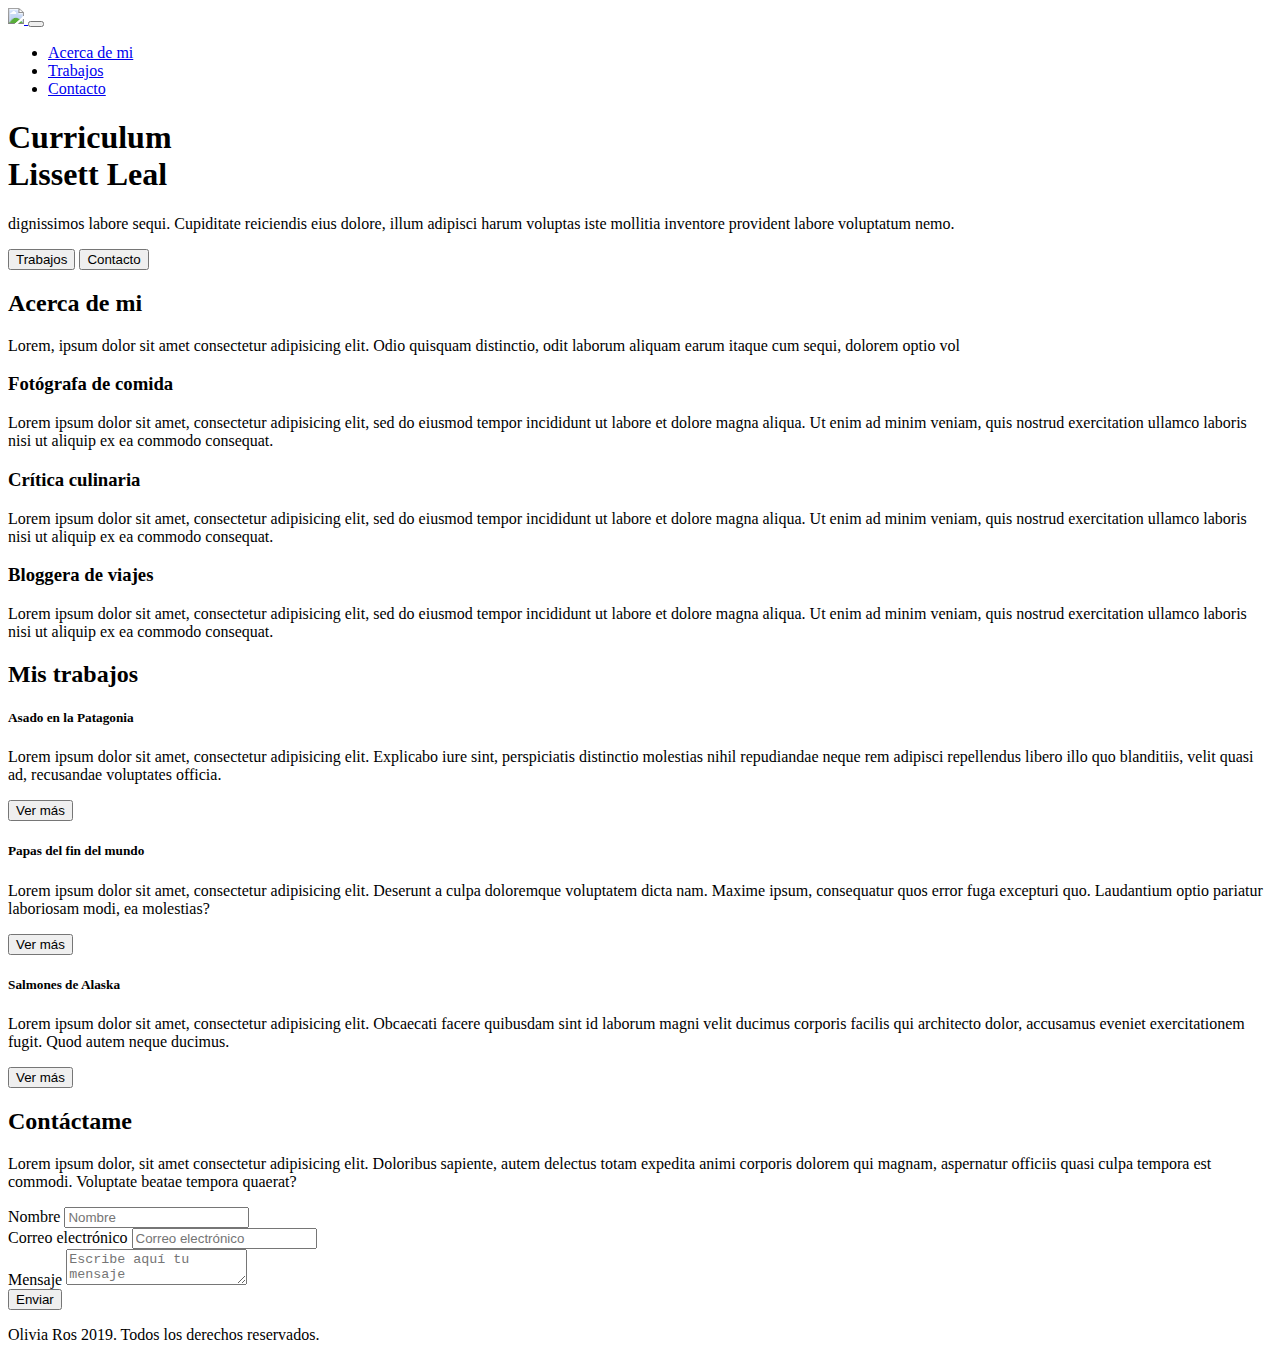
==== index.html @ 4aedad5a "Acortar Lorem" ====
<!DOCTYPE html>
<html lang="en">
  <head>
    <meta charset="UTF-8" />
    <meta http-equiv="X-UA-Compatible" content="IE=edge" />
    <meta name="viewport" content="width=device-width, initial-scale=1.0" />
    <link rel="preconnect" href="https://fonts.googleapis.com" />
    <link rel="preconnect" href="https://fonts.gstatic.com" crossorigin />
    <link
      href="https://fonts.googleapis.com/css2?family=Raleway:wght@400;700&display=swap"
      rel="stylesheet"
    />
    <link
      href="https://cdn.jsdelivr.net/npm/bootstrap@5.1.3/dist/css/bootstrap.min.css"
      rel="stylesheet"
      integrity="sha384-1BmE4kWBq78iYhFldvKuhfTAU6auU8tT94WrHftjDbrCEXSU1oBoqyl2QvZ6jIW3"
      crossorigin="anonymous"
    />
    <title>Lissett Leal</title>
    <link
      rel="stylesheet"
      href="https://cdnjs.cloudflare.com/ajax/libs/font-awesome/5.9.0/css/all.min.css"
      integrity="sha512-q3eWabyZPc1XTCmF+8/LuE1ozpg5xxn7iO89yfSOd5/oKvyqLngoNGsx8jq92Y8eXJ/IRxQbEC+FGSYxtk2oiw=="
      crossorigin="anonymous"
      referrerpolicy="no-referrer"
    />
    <link rel="stylesheet" href="assets/css/estilos.css" />
  </head>

  <body>
    <nav class="navbar navbar-expand-lg navbar-dark bg-dark fixed-top">
      <div class="container">
        <a class="navbar-brand" href="#">
          <img src="assets/img/logo.png" class="img-fluid" />
        </a>
        <button
          class="navbar-toggler"
          type="button"
          data-bs-toggle="collapse"
          aria-controls="navbarSupportedContent"
          aria-expanded="false"
          aria-label="Toggle navigation"
        >
          <span class="navbar-toggler-icon"></span>
        </button>
        <div class="collapse navbar-collapse" id="navbarSupportedContent">
          <ul class="navbar-nav ms-auto mb-2 mb-lg-0 fs-5">
            <li class="nav-item">
              <a class="nav-link" href="#">Acerca de mi</a>
            </li>
            <li class="nav-item">
              <a class="nav-link" href="#">Trabajos</a>
            </li>
            <li class="nav-item">
              <a class="nav-link" href="#">Contacto</a>
            </li>
          </ul>
        </div>
      </div>
    </nav>

    <header id="Hero-Section" class="text-light text-end py-5 mt-5">
      <div class="container">
        <div class="ms-auto col-12 col-md-7">
          <h1 class="display-1 fw-bold my-5">
            Curriculum <br />
            Lissett Leal
          </h1>
          <p class="my-5">
             dignissimos labore sequi. Cupiditate
            reiciendis eius dolore, illum adipisci harum voluptas iste mollitia
            inventore provident labore voluptatum nemo.
          </p>
          <div class="mb-5 pb-5">
            <button class="btn btn-lg btn-outline-info text-light me-4">
              Trabajos
            </button>
            <button class="btn btn-lg btn-info text-light">Contacto</button>
          </div>
        </div>
      </div>
    </header>

    <section id="Acerca-de-mi" class="container text-center my-5">
      <h2 class="display-3 fw-bold my-4">Acerca de mi</h2>

      <p class="my-4">
        Lorem, ipsum dolor sit amet consectetur adipisicing elit. Odio quisquam
        distinctio, odit laborum aliquam earum itaque cum sequi, dolorem optio
        vol
      </p>

      <div class="row">
        <div class="col-12 col-md-4">
          <i class="fas fa-camera fa-3x my-3"></i>
          <h3 class="my-3 fw-bold">Fotógrafa de comida</h3>
          <p class="my-3">
            Lorem ipsum dolor sit amet, consectetur adipisicing elit, sed do
            eiusmod tempor incididunt ut labore et dolore magna aliqua. Ut enim
            ad minim veniam, quis nostrud exercitation ullamco laboris nisi ut
            aliquip ex ea commodo consequat.
          </p>
        </div>
        <div class="col-12 col-md-4">
          <i class="fas fa-bullhorn fa-3x my-3"></i>
          <h3 class="my-3 fw-bold">Crítica culinaria</h3>
          <p class="my-3">
            Lorem ipsum dolor sit amet, consectetur adipisicing elit, sed do
            eiusmod tempor incididunt ut labore et dolore magna aliqua. Ut enim
            ad minim veniam, quis nostrud exercitation ullamco laboris nisi ut
            aliquip ex ea commodo consequat.
          </p>
        </div>
        <div class="col-12 col-md-4">
          <i class="far fa-map fa-3x my-3"></i>
          <h3 class="my-3 fw-bold">Bloggera de viajes</h3>
          <p class="my-3">
            Lorem ipsum dolor sit amet, consectetur adipisicing elit, sed do
            eiusmod tempor incididunt ut labore et dolore magna aliqua. Ut enim
            ad minim veniam, quis nostrud exercitation ullamco laboris nisi ut
            aliquip ex ea commodo consequat.
          </p>
        </div>
      </div>
    </section>

    <section id="Mis-trabajos" class="my-5 p-5 bg-info">
      <h2 class="display-4 fw-bold text-center text-light mb-3">
        Mis trabajos
      </h2>

      <div class="row">
        <div class="col-12 col-sm-4 py-2">
          <div class="card">
            <div
              class="image-top"
              style="background-image: url(assets/img/card-1.jpg)"
            ></div>
            <div class="card-body">
              <h5 class="card-title fw-bold">Asado en la Patagonia</h5>
              <p class="card-text">
                Lorem ipsum dolor sit amet, consectetur adipisicing elit.
                Explicabo iure sint, perspiciatis distinctio molestias nihil
                repudiandae neque rem adipisci repellendus libero illo quo
                blanditiis, velit quasi ad, recusandae voluptates officia.
              </p>
              <button type="button" class="btn btn-outline-info">
                Ver más
              </button>
            </div>
          </div>
        </div>
        <div class="col-12 col-sm-4 py-2">
          <div class="card">
            <div
              class="image-top"
              style="background-image: url(assets/img/card-2.jpg)"
            ></div>
            <div class="card-body">
              <h5 class="card-title fw-bold">Papas del fin del mundo</h5>
              <p class="card-text">
                Lorem ipsum dolor sit amet, consectetur adipisicing elit.
                Deserunt a culpa doloremque voluptatem dicta nam. Maxime ipsum,
                consequatur quos error fuga excepturi quo. Laudantium optio
                pariatur laboriosam modi, ea molestias?
              </p>
              <button type="button" class="btn btn-outline-info">
                Ver más
              </button>
            </div>
          </div>
        </div>
        <div class="col-12 col-sm-4 py-2">
          <div class="card">
            <div
              class="image-top"
              style="background-image: url(assets/img/card-3.jpg)"
            ></div>
            <div class="card-body">
              <h5 class="card-title fw-bold">Salmones de Alaska</h5>
              <p class="card-text">
                Lorem ipsum dolor sit amet, consectetur adipisicing elit.
                Obcaecati facere quibusdam sint id laborum magni velit ducimus
                corporis facilis qui architecto dolor, accusamus eveniet
                exercitationem fugit. Quod autem neque ducimus.
              </p>
              <button type="button" class="btn btn-outline-info">
                Ver más
              </button>
            </div>
          </div>
        </div>
      </div>
    </section>

    <section id="Contacto" class="container my-5">
      <h2 class="display-4 fw-bold text-center my-4">Contáctame</h2>

      <p class="text-center my-4 d-none d-md-block">
        Lorem ipsum dolor, sit amet consectetur adipisicing elit. Doloribus
        sapiente, autem delectus totam expedita animi corporis dolorem qui
        magnam, aspernatur officiis quasi culpa tempora est commodi. Voluptate
        beatae tempora quaerat?
      </p>

      <form>
        <div class="form-group mb-4">
          <label class="mb-2">Nombre</label>
          <input class="form-control" placeholder="Nombre" />
        </div>

        <div class="form-group mb-4">
          <label class="mb-2">Correo electrónico</label>
          <input class="form-control" placeholder="Correo electrónico" />
        </div>

        <div class="form-group">
          <label class="mb-2">Mensaje</label>
          <textarea
            class="form-control"
            placeholder="Escribe aquí tu mensaje"
          ></textarea>
        </div>

        <div class="my-3 text-end">
          <button class="btn btn-info text-light">Enviar</button>
        </div>
      </form>
    </section>

    <footer class="bg-dark text-center text-light p-4">
      <p class="mb-0">Olivia Ros 2019. Todos los derechos reservados.</p>
    </footer>

    <script
      src="https://cdn.jsdelivr.net/npm/bootstrap@5.1.3/dist/js/bootstrap.bundle.min.js"
      integrity="sha384-ka7Sk0Gln4gmtz2MlQnikT1wXgYsOg+OMhuP+IlRH9sENBO0LRn5q+8nbTov4+1p"
      crossorigin="anonymous"
    ></script>
  </body>
</html>
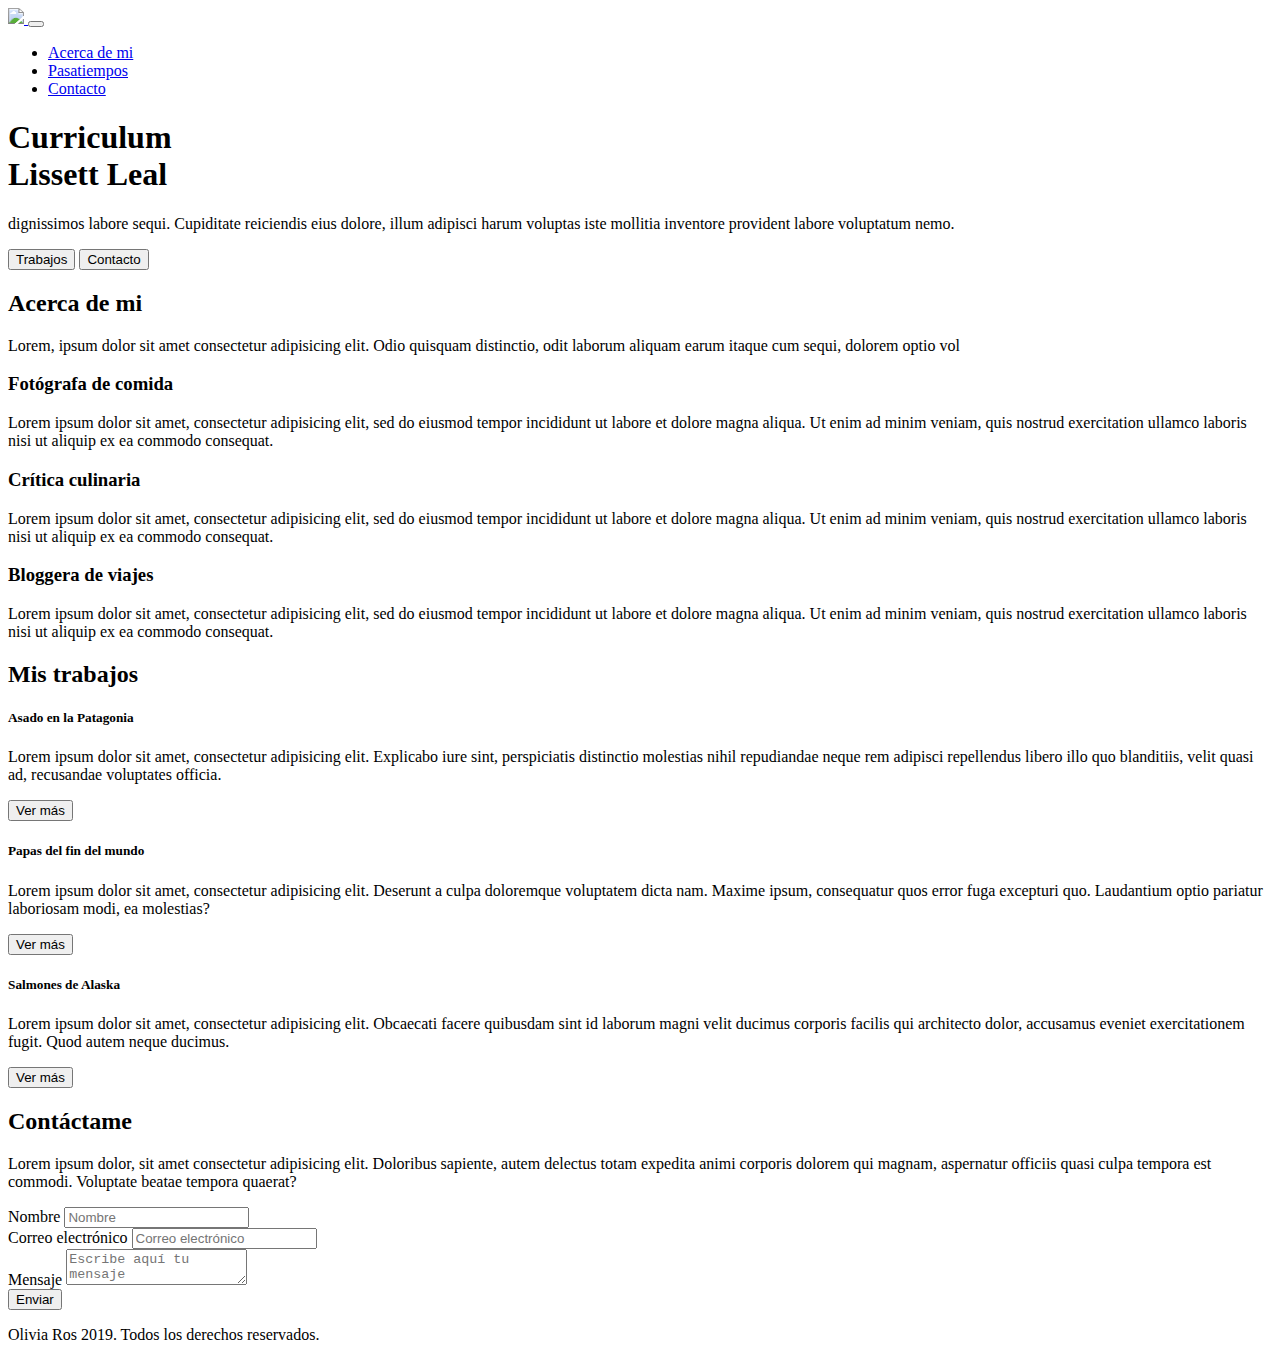
==== commit baeced31: "Modificando el navbar" ====
--- a/index.html
+++ b/index.html
@@ -28,10 +28,10 @@
   </head>
 
   <body>
-    <nav class="navbar navbar-expand-lg navbar-dark bg-dark fixed-top">
+    <nav class="navbar navbar-expand-lg navbar-dark bg-primary fixed-top">
       <div class="container">
         <a class="navbar-brand" href="#">
-          <img src="assets/img/logo.png" class="img-fluid" />
+          <img src="assets/img/Web Development Logo.png" class="img-fluid" />
         </a>
         <button
           class="navbar-toggler"
@@ -49,7 +49,7 @@
               <a class="nav-link" href="#">Acerca de mi</a>
             </li>
             <li class="nav-item">
-              <a class="nav-link" href="#">Trabajos</a>
+              <a class="nav-link" href="#">Pasatiempos</a>
             </li>
             <li class="nav-item">
               <a class="nav-link" href="#">Contacto</a>
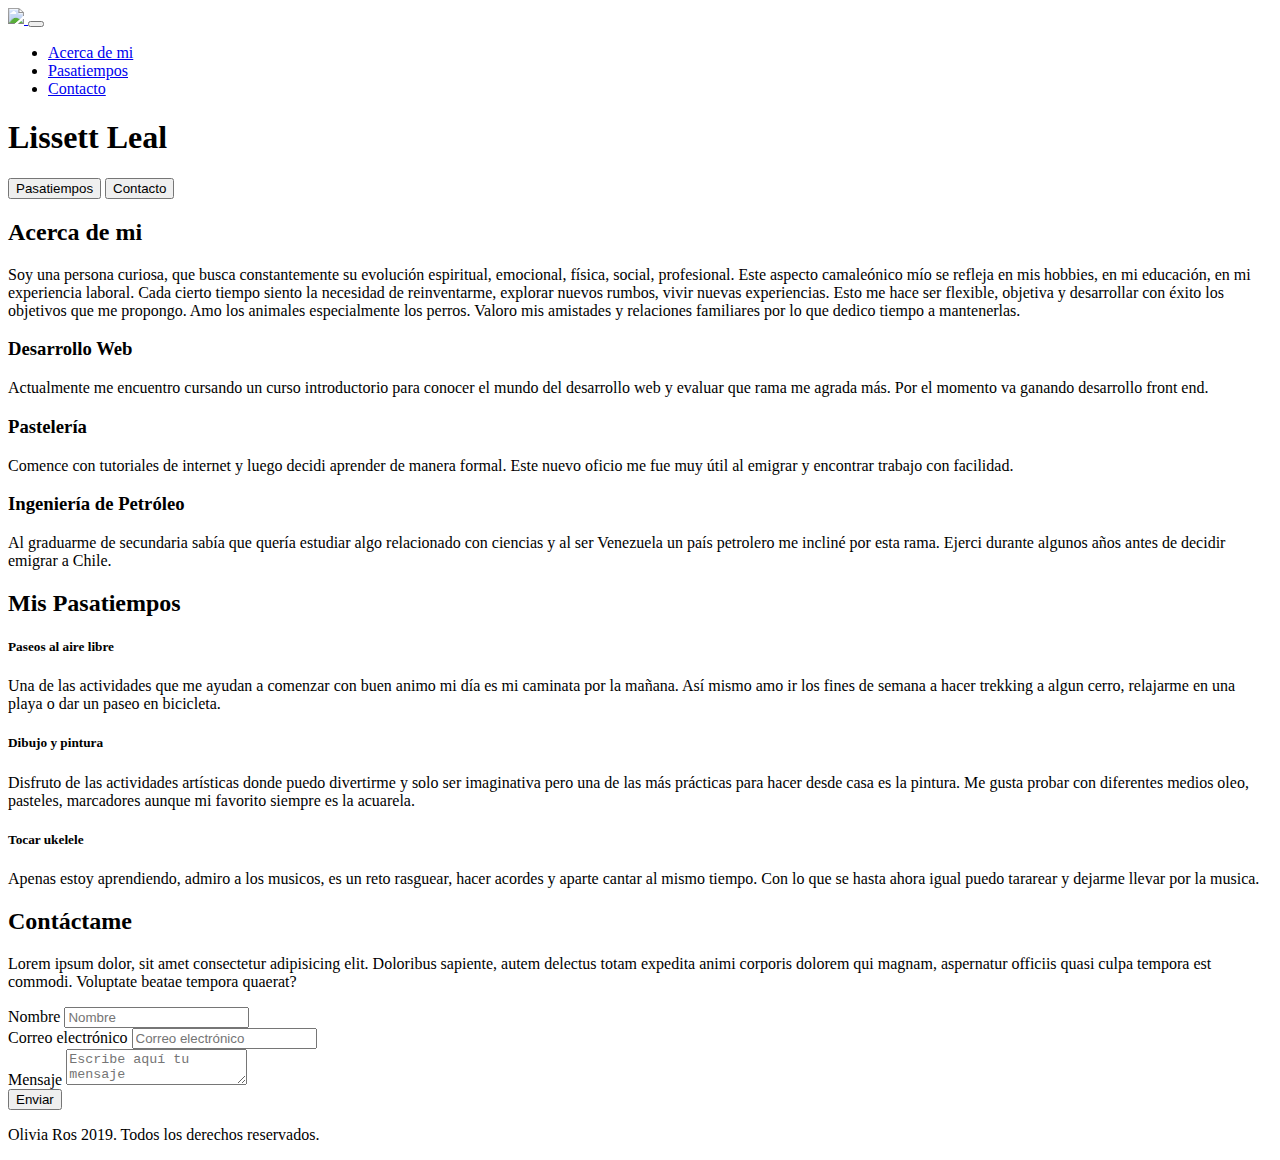
==== commit ea461197: "Cambiando seccion acerca de mi incluye subtitulos introduccion resumen e iconos" ====
--- a/index.html
+++ b/index.html
@@ -19,8 +19,8 @@
     <title>Lissett Leal</title>
     <link
       rel="stylesheet"
-      href="https://cdnjs.cloudflare.com/ajax/libs/font-awesome/5.9.0/css/all.min.css"
-      integrity="sha512-q3eWabyZPc1XTCmF+8/LuE1ozpg5xxn7iO89yfSOd5/oKvyqLngoNGsx8jq92Y8eXJ/IRxQbEC+FGSYxtk2oiw=="
+      href="https://cdnjs.cloudflare.com/ajax/libs/font-awesome/6.2.1/css/all.min.css"
+      integrity="sha512-MV7K8+y+gLIBoVD59lQIYicR65iaqukzvf/nwasF0nqhPay5w/9lJmVM2hMDcnK1OnMGCdVK+iQrJ7lzPJQd1w=="
       crossorigin="anonymous"
       referrerpolicy="no-referrer"
     />
@@ -62,20 +62,13 @@
     <header id="Hero-Section" class="text-light text-end py-5 mt-5">
       <div class="container">
         <div class="ms-auto col-12 col-md-7">
-          <h1 class="display-1 fw-bold my-5">
-            Curriculum <br />
-            Lissett Leal
-          </h1>
-          <p class="my-5">
-             dignissimos labore sequi. Cupiditate
-            reiciendis eius dolore, illum adipisci harum voluptas iste mollitia
-            inventore provident labore voluptatum nemo.
-          </p>
+          <h1 class="display-1 fw-bold my-5">Lissett Leal</h1>
+          <p class="my-5"></p>
           <div class="mb-5 pb-5">
-            <button class="btn btn-lg btn-outline-info text-light me-4">
-              Trabajos
+            <button class="btn btn-lg btn-outline-primary text-light me-4">
+              Pasatiempos
             </button>
-            <button class="btn btn-lg btn-info text-light">Contacto</button>
+            <button class="btn btn-lg btn-primary text-light">Contacto</button>
           </div>
         </div>
       </div>
@@ -85,40 +78,44 @@
       <h2 class="display-3 fw-bold my-4">Acerca de mi</h2>
 
       <p class="my-4">
-        Lorem, ipsum dolor sit amet consectetur adipisicing elit. Odio quisquam
-        distinctio, odit laborum aliquam earum itaque cum sequi, dolorem optio
-        vol
+        Soy una persona curiosa, que busca constantemente su evolución
+        espiritual, emocional, física, social, profesional. Este aspecto
+        camaleónico mío se refleja en mis hobbies, en mi educación, en mi
+        experiencia laboral. Cada cierto tiempo siento la necesidad de
+        reinventarme, explorar nuevos rumbos, vivir nuevas experiencias. Esto me
+        hace ser flexible, objetiva y desarrollar con éxito los objetivos que me
+        propongo. Amo los animales especialmente los perros. Valoro mis
+        amistades y relaciones familiares por lo que dedico tiempo a
+        mantenerlas.
       </p>
 
       <div class="row">
         <div class="col-12 col-md-4">
-          <i class="fas fa-camera fa-3x my-3"></i>
-          <h3 class="my-3 fw-bold">Fotógrafa de comida</h3>
+          <i class="fa-solid fa-code"></i>
+          <h3 class="my-3 fw-bold">Desarrollo Web</h3>
           <p class="my-3">
-            Lorem ipsum dolor sit amet, consectetur adipisicing elit, sed do
-            eiusmod tempor incididunt ut labore et dolore magna aliqua. Ut enim
-            ad minim veniam, quis nostrud exercitation ullamco laboris nisi ut
-            aliquip ex ea commodo consequat.
+            Actualmente me encuentro cursando un curso introductorio para
+            conocer el mundo del desarrollo web y evaluar que rama me agrada
+            más. Por el momento va ganando desarrollo front end.
           </p>
         </div>
         <div class="col-12 col-md-4">
-          <i class="fas fa-bullhorn fa-3x my-3"></i>
-          <h3 class="my-3 fw-bold">Crítica culinaria</h3>
+          <i class="fa-solid fa-cake-candles"></i>          
+          <h3 class="my-3 fw-bold">Pastelería</h3>
           <p class="my-3">
-            Lorem ipsum dolor sit amet, consectetur adipisicing elit, sed do
-            eiusmod tempor incididunt ut labore et dolore magna aliqua. Ut enim
-            ad minim veniam, quis nostrud exercitation ullamco laboris nisi ut
-            aliquip ex ea commodo consequat.
+            Comence con tutoriales de internet y luego decidi aprender de manera
+            formal. Este nuevo oficio me fue muy útil al emigrar y encontrar
+            trabajo con facilidad.
           </p>
         </div>
         <div class="col-12 col-md-4">
-          <i class="far fa-map fa-3x my-3"></i>
-          <h3 class="my-3 fw-bold">Bloggera de viajes</h3>
+          <i class="fa-solid fa-oil-well"></i>
+          <h3 class="my-3 fw-bold">Ingeniería de Petróleo</h3>
           <p class="my-3">
-            Lorem ipsum dolor sit amet, consectetur adipisicing elit, sed do
-            eiusmod tempor incididunt ut labore et dolore magna aliqua. Ut enim
-            ad minim veniam, quis nostrud exercitation ullamco laboris nisi ut
-            aliquip ex ea commodo consequat.
+            Al graduarme de secundaria sabía que quería estudiar algo
+            relacionado con ciencias y al ser Venezuela un país petrolero me
+            incliné por esta rama. Ejerci durante algunos años antes de decidir
+            emigrar a Chile.
           </p>
         </div>
       </div>
@@ -126,7 +123,7 @@
 
     <section id="Mis-trabajos" class="my-5 p-5 bg-info">
       <h2 class="display-4 fw-bold text-center text-light mb-3">
-        Mis trabajos
+        Mis Pasatiempos
       </h2>
 
       <div class="row">
@@ -134,19 +131,16 @@
           <div class="card">
             <div
               class="image-top"
-              style="background-image: url(assets/img/card-1.jpg)"
+              style="background-image: url(/assets/img/bicicleta.jpg)"
             ></div>
             <div class="card-body">
-              <h5 class="card-title fw-bold">Asado en la Patagonia</h5>
+              <h5 class="card-title fw-bold">Paseos al aire libre</h5>
               <p class="card-text">
-                Lorem ipsum dolor sit amet, consectetur adipisicing elit.
-                Explicabo iure sint, perspiciatis distinctio molestias nihil
-                repudiandae neque rem adipisci repellendus libero illo quo
-                blanditiis, velit quasi ad, recusandae voluptates officia.
+                Una de las actividades que me ayudan a comenzar con buen animo
+                mi día es mi caminata por la mañana. Así mismo amo ir los fines
+                de semana a hacer trekking a algun cerro, relajarme en una playa
+                o dar un paseo en bicicleta.
               </p>
-              <button type="button" class="btn btn-outline-info">
-                Ver más
-              </button>
             </div>
           </div>
         </div>
@@ -154,19 +148,17 @@
           <div class="card">
             <div
               class="image-top"
-              style="background-image: url(assets/img/card-2.jpg)"
+              style="background-image: url(/assets/img/Dibujo.jpeg)"
             ></div>
             <div class="card-body">
-              <h5 class="card-title fw-bold">Papas del fin del mundo</h5>
+              <h5 class="card-title fw-bold">Dibujo y pintura</h5>
               <p class="card-text">
-                Lorem ipsum dolor sit amet, consectetur adipisicing elit.
-                Deserunt a culpa doloremque voluptatem dicta nam. Maxime ipsum,
-                consequatur quos error fuga excepturi quo. Laudantium optio
-                pariatur laboriosam modi, ea molestias?
+                Disfruto de las actividades artísticas donde puedo divertirme y
+                solo ser imaginativa pero una de las más prácticas para hacer
+                desde casa es la pintura. Me gusta probar con diferentes medios
+                oleo, pasteles, marcadores aunque mi favorito siempre es la
+                acuarela.
               </p>
-              <button type="button" class="btn btn-outline-info">
-                Ver más
-              </button>
             </div>
           </div>
         </div>
@@ -174,19 +166,16 @@
           <div class="card">
             <div
               class="image-top"
-              style="background-image: url(assets/img/card-3.jpg)"
+              style="background-image: url(/assets/img/Ukelele.jpg)"
             ></div>
             <div class="card-body">
-              <h5 class="card-title fw-bold">Salmones de Alaska</h5>
+              <h5 class="card-title fw-bold">Tocar ukelele</h5>
               <p class="card-text">
-                Lorem ipsum dolor sit amet, consectetur adipisicing elit.
-                Obcaecati facere quibusdam sint id laborum magni velit ducimus
-                corporis facilis qui architecto dolor, accusamus eveniet
-                exercitationem fugit. Quod autem neque ducimus.
+                Apenas estoy aprendiendo, admiro a los musicos, es un reto
+                rasguear, hacer acordes y aparte cantar al mismo tiempo. Con lo
+                que se hasta ahora igual puedo tararear y dejarme llevar por la
+                musica.
               </p>
-              <button type="button" class="btn btn-outline-info">
-                Ver más
-              </button>
             </div>
           </div>
         </div>
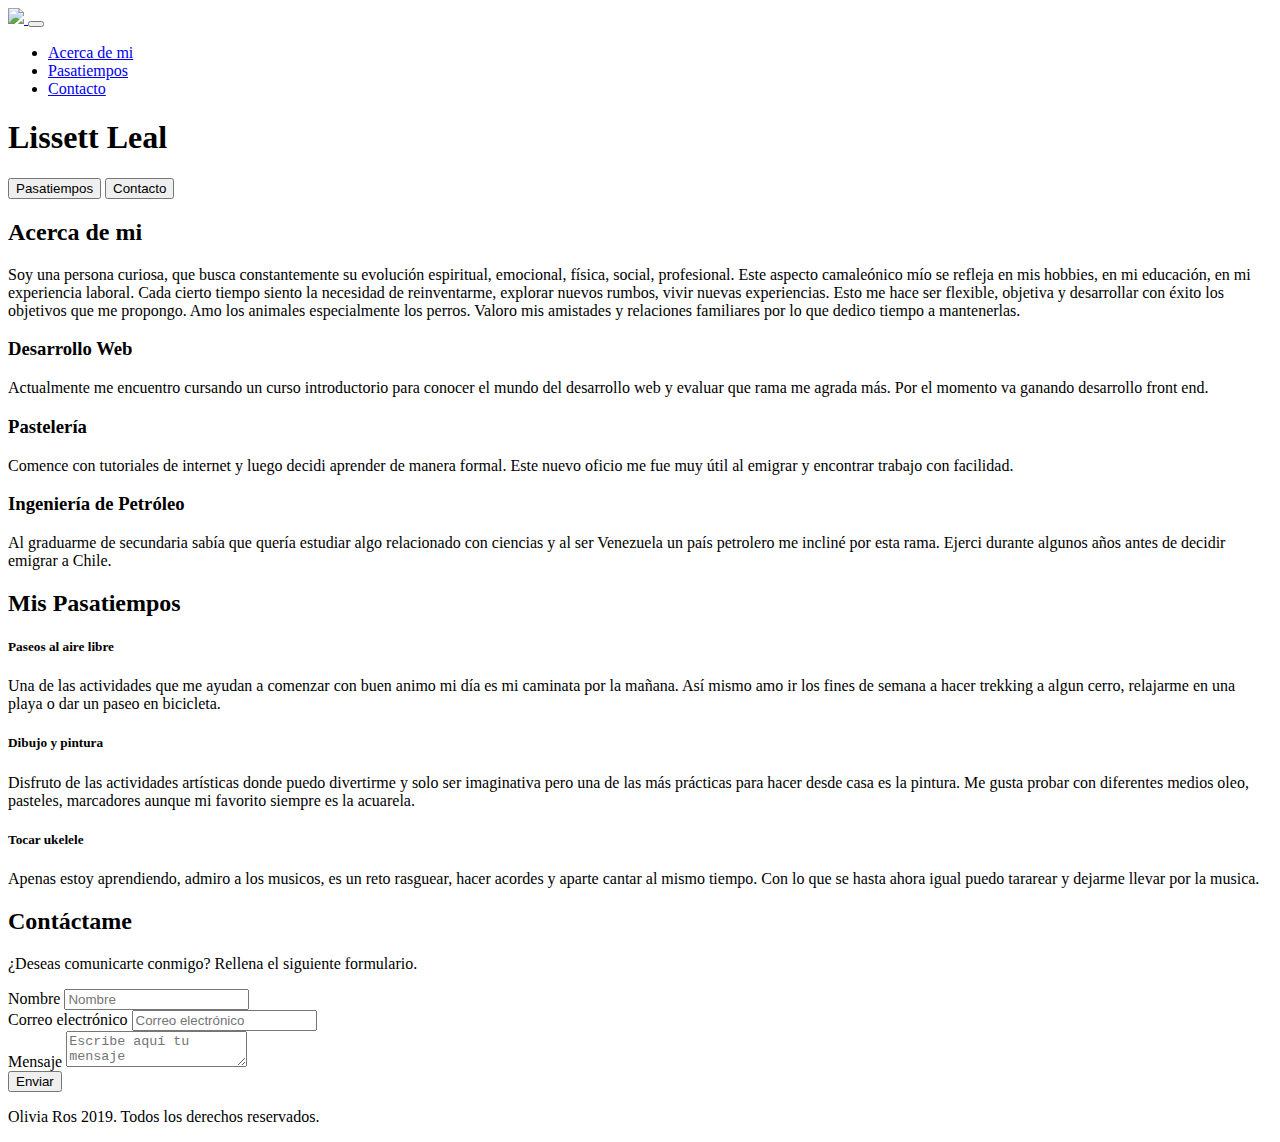
==== commit 865bc53a: "Modificando seccion contacto" ====
--- a/index.html
+++ b/index.html
@@ -186,10 +186,7 @@
       <h2 class="display-4 fw-bold text-center my-4">Contáctame</h2>
 
       <p class="text-center my-4 d-none d-md-block">
-        Lorem ipsum dolor, sit amet consectetur adipisicing elit. Doloribus
-        sapiente, autem delectus totam expedita animi corporis dolorem qui
-        magnam, aspernatur officiis quasi culpa tempora est commodi. Voluptate
-        beatae tempora quaerat?
+        ¿Deseas comunicarte conmigo? Rellena el siguiente formulario.
       </p>
 
       <form>
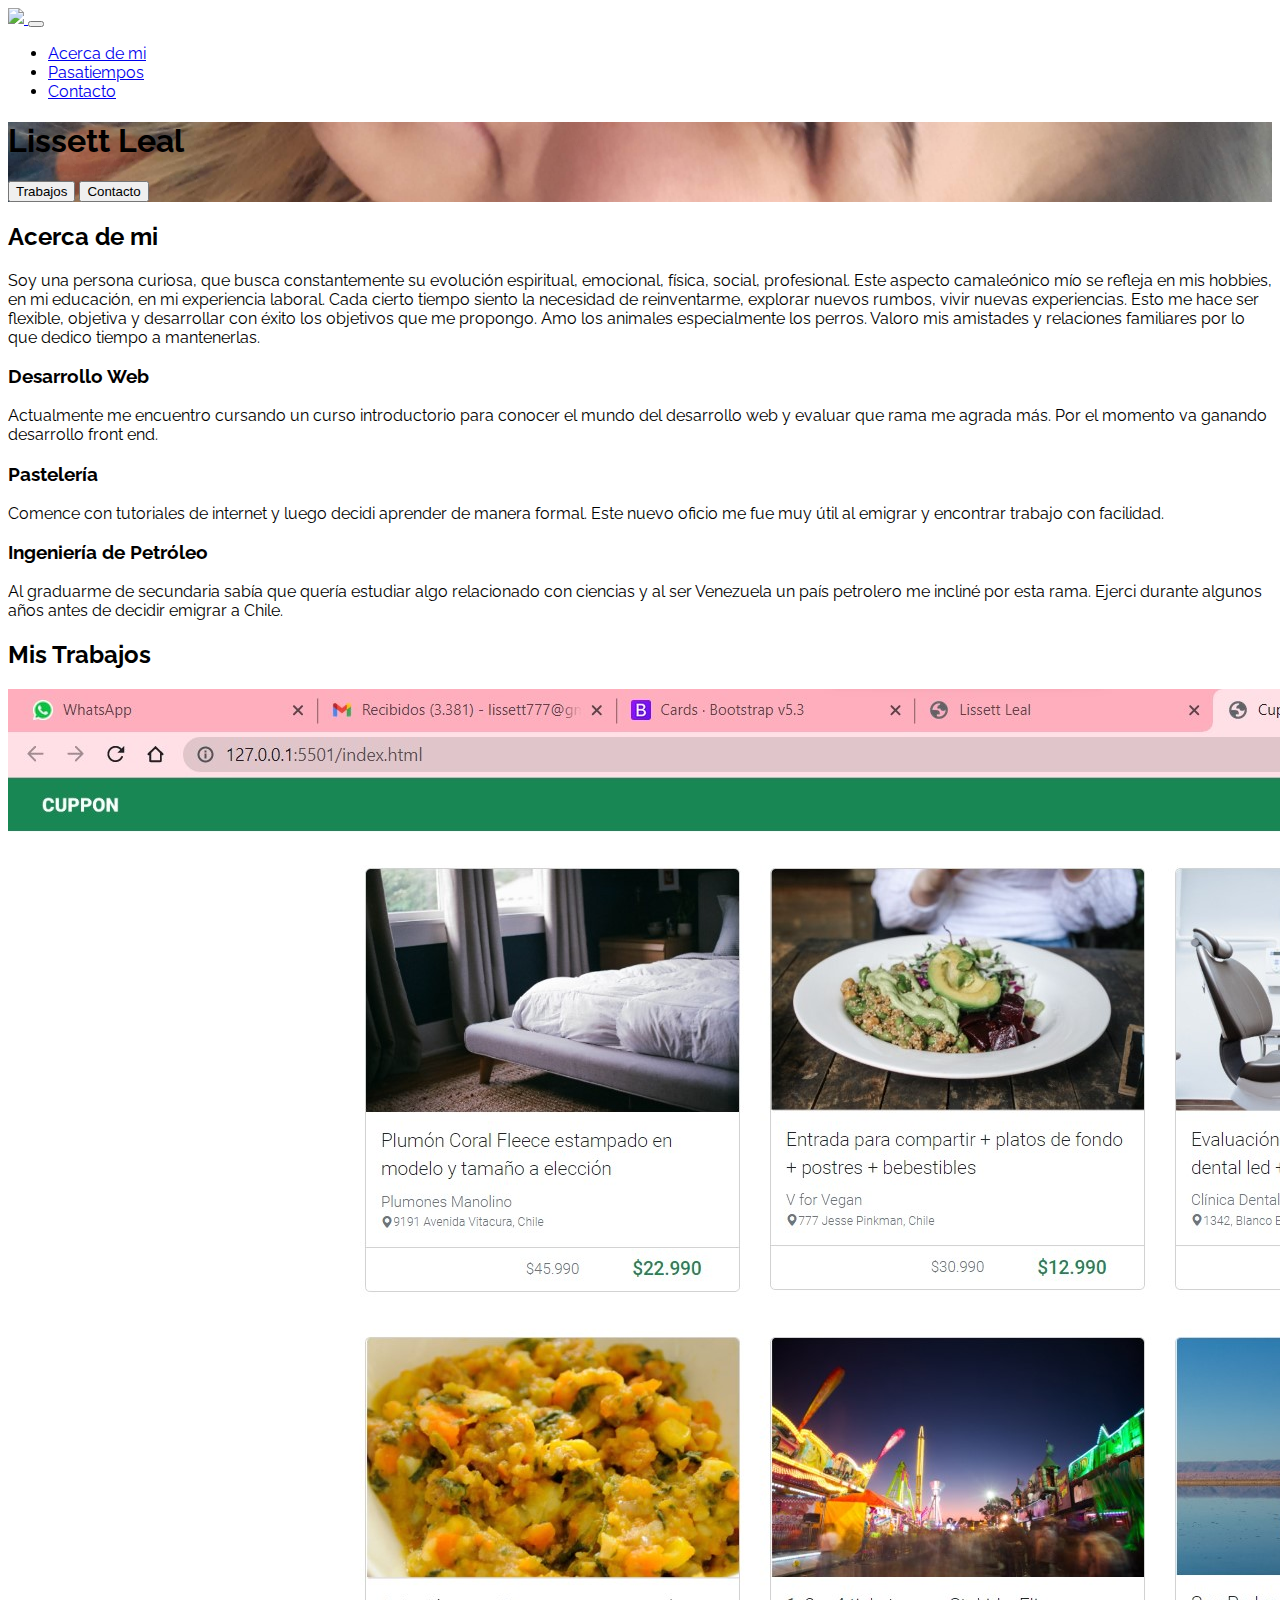
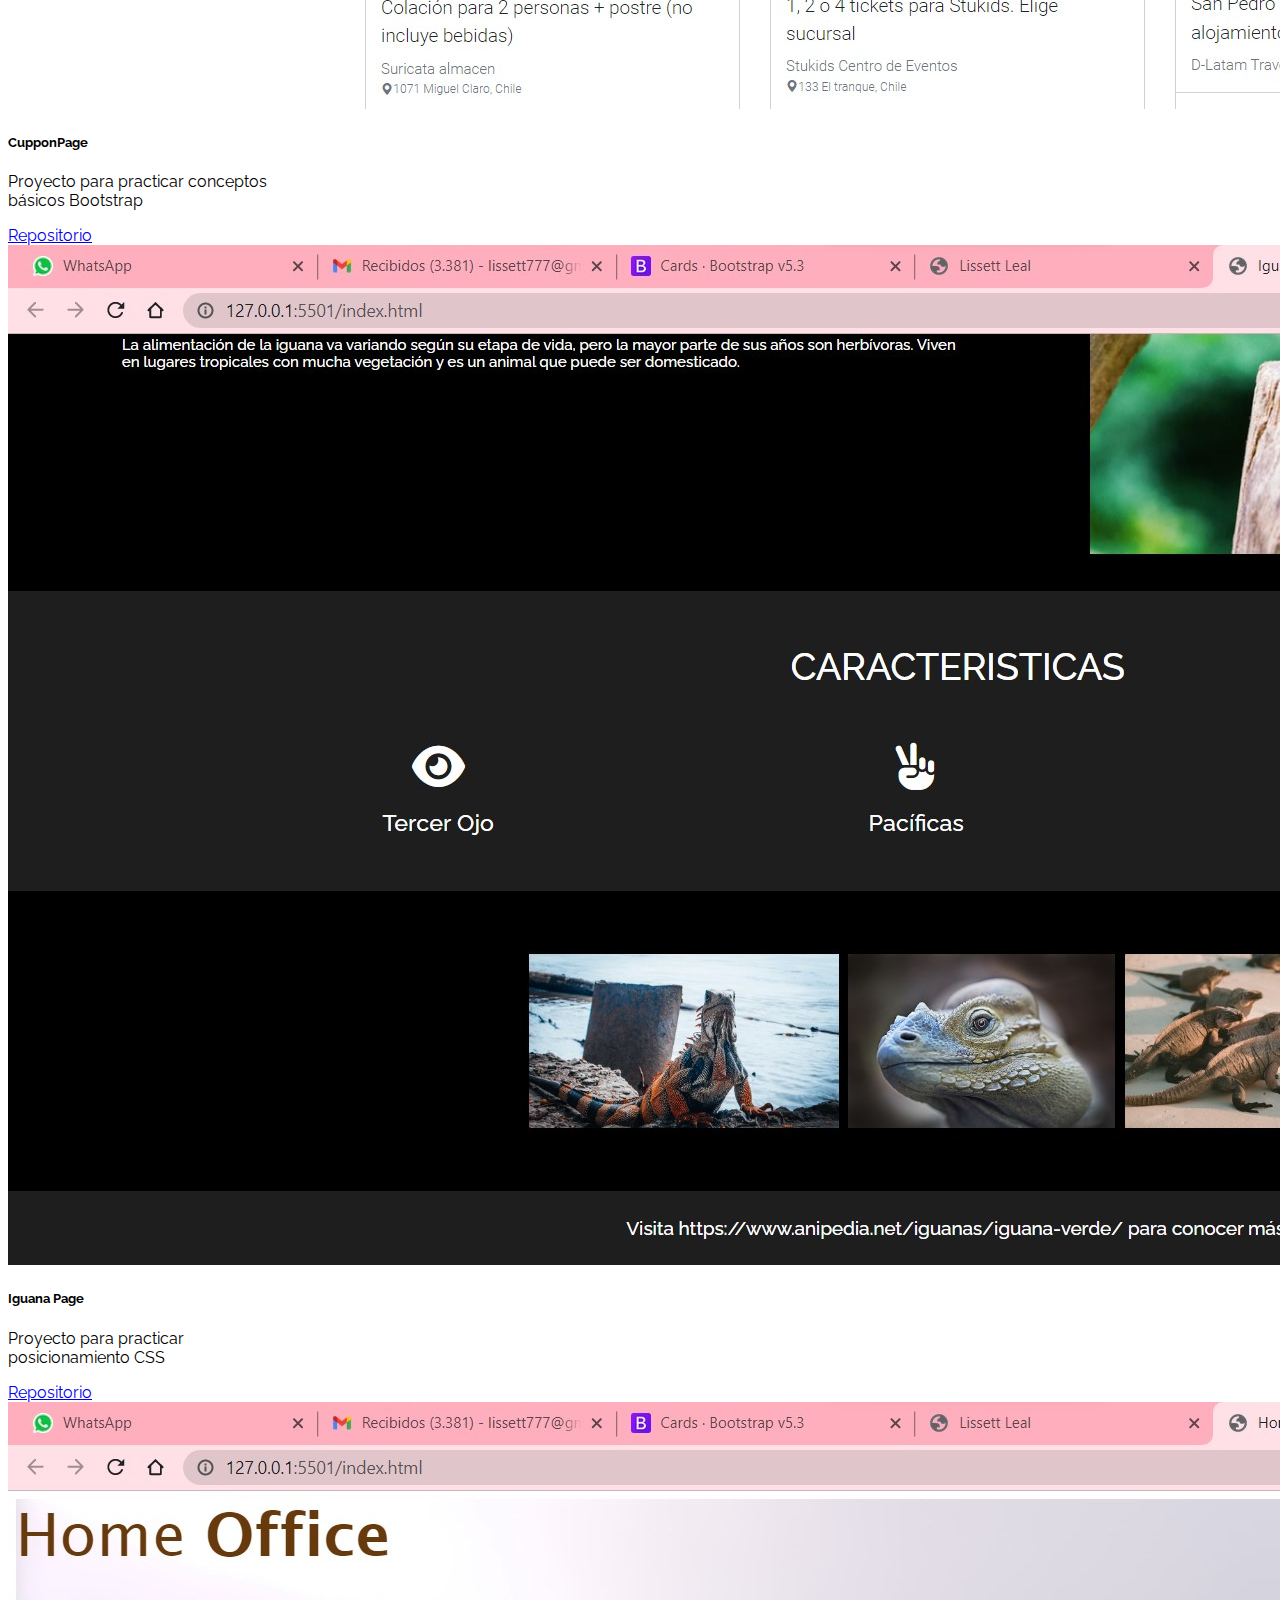
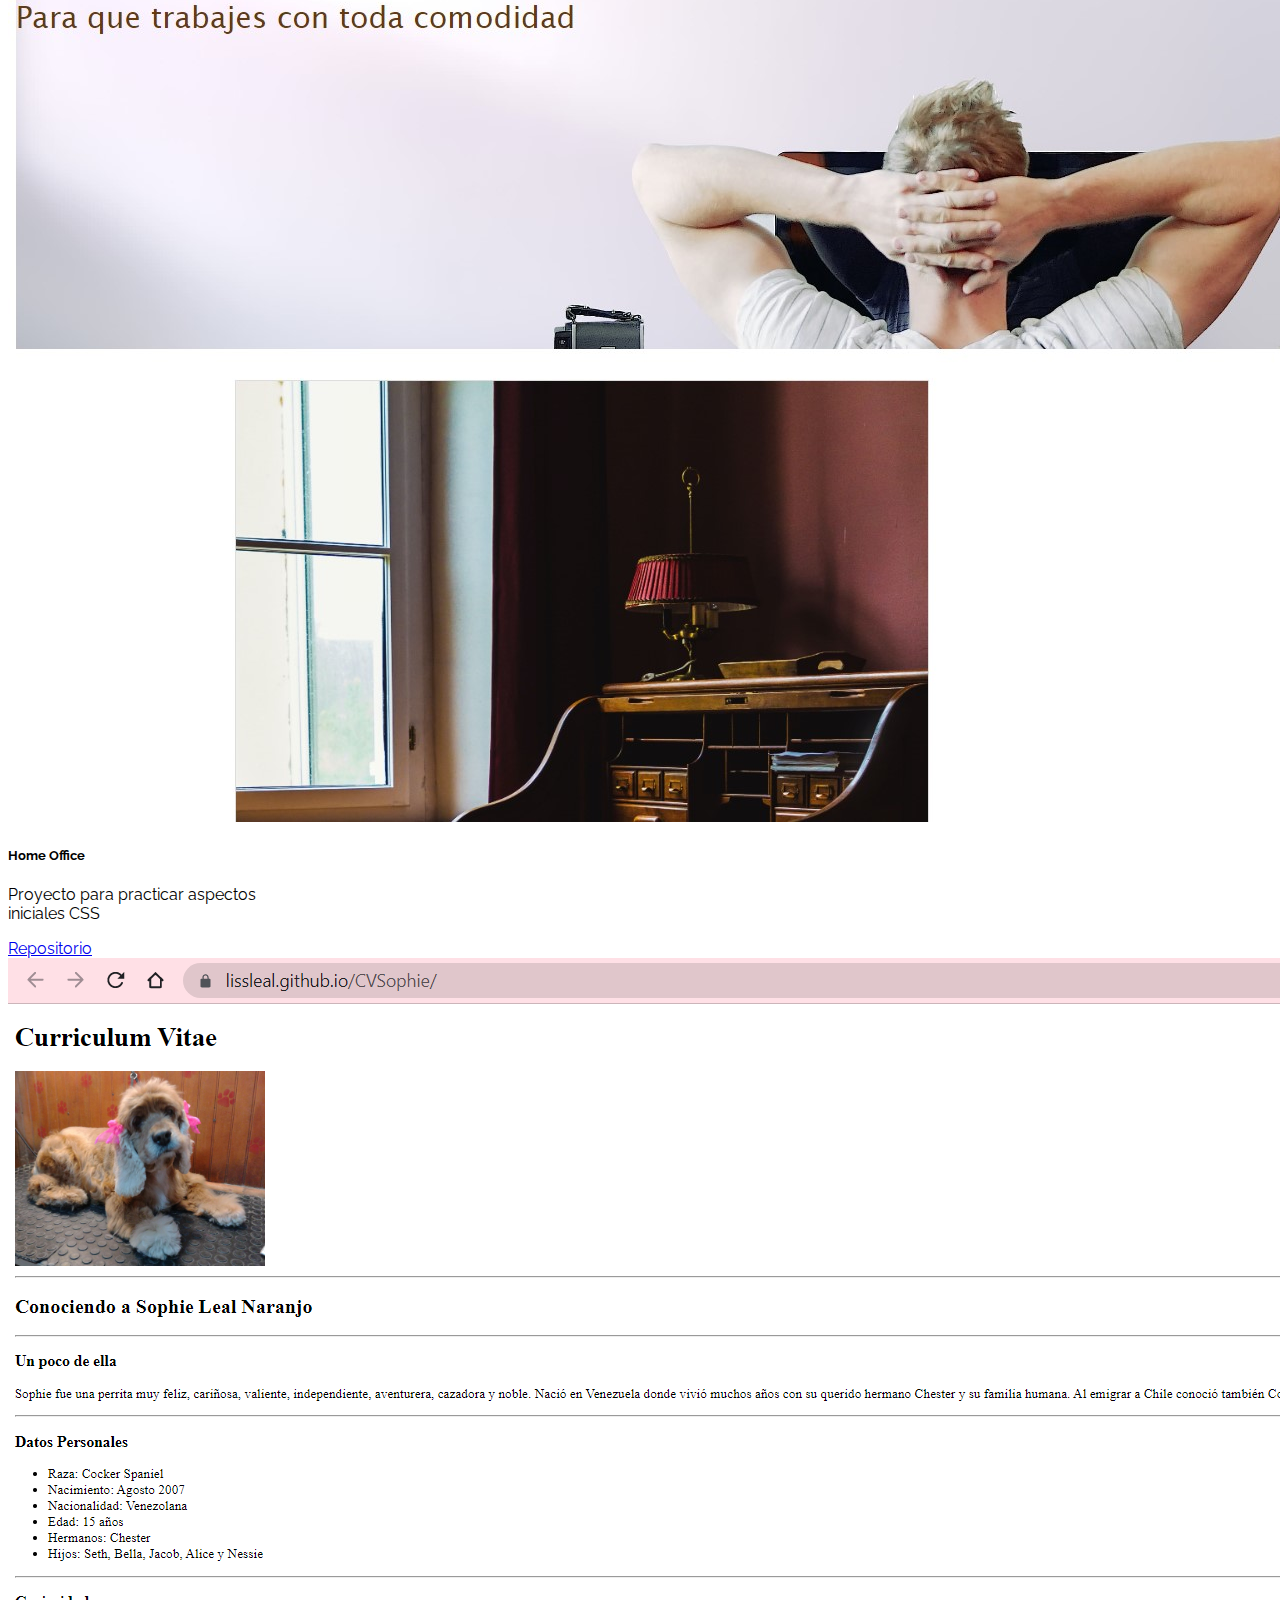
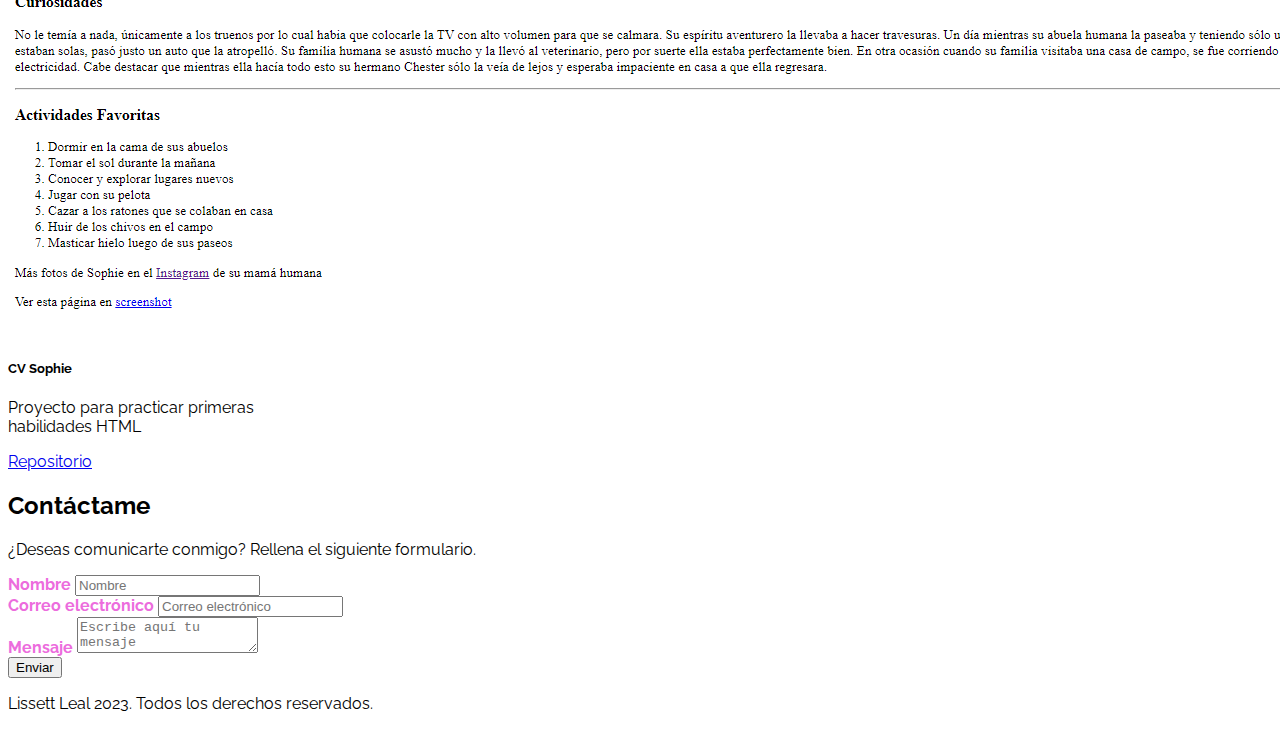
==== commit 01b87e47: "agregue imagenes de proyectos, actualice seccion trabajos, cambie foto portada" ====
--- a/index.html
+++ b/index.html
@@ -66,7 +66,7 @@
           <p class="my-5"></p>
           <div class="mb-5 pb-5">
             <button class="btn btn-lg btn-outline-primary text-light me-4">
-              Pasatiempos
+              Trabajos
             </button>
             <button class="btn btn-lg btn-primary text-light">Contacto</button>
           </div>
@@ -123,65 +123,55 @@
 
     <section id="Mis-trabajos" class="my-5 p-5 bg-info">
       <h2 class="display-4 fw-bold text-center text-light mb-3">
-        Mis Pasatiempos
+        Mis Trabajos
       </h2>
 
       <div class="row">
-        <div class="col-12 col-sm-4 py-2">
-          <div class="card">
-            <div
-              class="image-top"
-              style="background-image: url(/assets/img/bicicleta.jpg)"
-            ></div>
-            <div class="card-body">
-              <h5 class="card-title fw-bold">Paseos al aire libre</h5>
-              <p class="card-text">
-                Una de las actividades que me ayudan a comenzar con buen animo
-                mi día es mi caminata por la mañana. Así mismo amo ir los fines
-                de semana a hacer trekking a algun cerro, relajarme en una playa
-                o dar un paseo en bicicleta.
-              </p>
-            </div>
-          </div>
-        </div>
-        <div class="col-12 col-sm-4 py-2">
-          <div class="card">
-            <div
-              class="image-top"
-              style="background-image: url(/assets/img/Dibujo.jpeg)"
-            ></div>
-            <div class="card-body">
-              <h5 class="card-title fw-bold">Dibujo y pintura</h5>
-              <p class="card-text">
-                Disfruto de las actividades artísticas donde puedo divertirme y
-                solo ser imaginativa pero una de las más prácticas para hacer
-                desde casa es la pintura. Me gusta probar con diferentes medios
-                oleo, pasteles, marcadores aunque mi favorito siempre es la
-                acuarela.
-              </p>
-            </div>
-          </div>
-        </div>
-        <div class="col-12 col-sm-4 py-2">
-          <div class="card">
-            <div
-              class="image-top"
-              style="background-image: url(/assets/img/Ukelele.jpg)"
-            ></div>
-            <div class="card-body">
-              <h5 class="card-title fw-bold">Tocar ukelele</h5>
-              <p class="card-text">
-                Apenas estoy aprendiendo, admiro a los musicos, es un reto
-                rasguear, hacer acordes y aparte cantar al mismo tiempo. Con lo
-                que se hasta ahora igual puedo tararear y dejarme llevar por la
-                musica.
-              </p>
+        <div class="col-lg-3 col-md-6 col-sm-12 py-2">
+          <div class="card" style="width: 18rem;">
+            <img src="./assets/img/capturaproyecto4.jpg" class="card-img-top" alt="...">
+            <div class="card-body">
+              <h5 class="card-title">CupponPage</h5>
+              <p class="card-text">Proyecto para practicar conceptos básicos Bootstrap</p>
+              <a href="#" class="btn btn-primary">Repositorio</a>
+            </div>
+          </div>
+        </div>
+        <div class="col-lg-3 col-md-6 col-sm-12 py-2">
+          <div class="card" style="width: 18rem;">
+            <img src="./assets/img/capturaproyecto2.jpg" class="card-img-top" alt="...">
+            <div class="card-body">
+              <h5 class="card-title">Iguana Page</h5>
+              <p class="card-text">Proyecto para practicar posicionamiento CSS</p>
+              <a href="#" class="btn btn-primary">Repositorio</a>
+            </div>
+          </div>
+        </div>
+        <div class="col-lg-3 col-md-6 col-sm-12 py-2">
+          <div class="card" style="width: 18rem;">
+            <img src="./assets/img/capturaproyecto3.jpg" class="card-img-top" alt="...">
+            <div class="card-body">
+              <h5 class="card-title">Home Office</h5>
+              <p class="card-text">Proyecto para practicar aspectos iniciales CSS</p>
+              <a href="#" class="btn btn-primary">Repositorio</a>
+            </div>
+          </div>
+        </div>
+        <div class="col-lg-3 col-md-6 col-sm-12 py-2">
+          <div class="card" style="width: 18rem;">
+            <img src="./assets/img/Captureproyecto1.png" class="card-img-top" alt="...">
+            <div class="card-body">
+              <h5 class="card-title">CV Sophie</h5>
+              <p class="card-text">Proyecto para practicar primeras habilidades HTML</p>
+              <a href="#" class="btn btn-primary">Repositorio</a>
             </div>
           </div>
         </div>
       </div>
     </section>
 
+
+    
     <section id="Contacto" class="container my-5">
       <h2 class="display-4 fw-bold text-center my-4">Contáctame</h2>
 
@@ -215,7 +205,7 @@
     </section>
 
     <footer class="bg-dark text-center text-light p-4">
-      <p class="mb-0">Olivia Ros 2019. Todos los derechos reservados.</p>
+      <p class="mb-0">Lissett Leal 2023. Todos los derechos reservados.</p>
     </footer>
 
     <script
--- a/assets/css/estilos.css
+++ b/assets/css/estilos.css
@@ -0,0 +1,43 @@
+body {
+  font-family: "Raleway", sans-serif;
+}
+
+/* Hero Section */
+
+#Hero-Section {
+  background-image: url("../../assets/img/cara.jpg");
+  background-repeat: no-repeat;
+  background-size: cover;
+  background-position: left;
+}
+
+/* Mis trabajos */
+
+#Mis-trabajos .image-top {
+  height: 250px;
+  background-repeat: no-repeat;
+  background-size: cover;
+  background-position: center;
+}
+
+/* Contacto */
+
+#Contacto form label {
+  font-weight: 700;
+  color: #ec6cdd;
+}
+
+@media (max-width: 768px) {
+  #Contacto form label {
+    font-weight: 400;
+  }
+
+  .navbar-brand{
+    width: 100px;
+  }
+
+}
+
+i {
+  font-size: 50px;
+}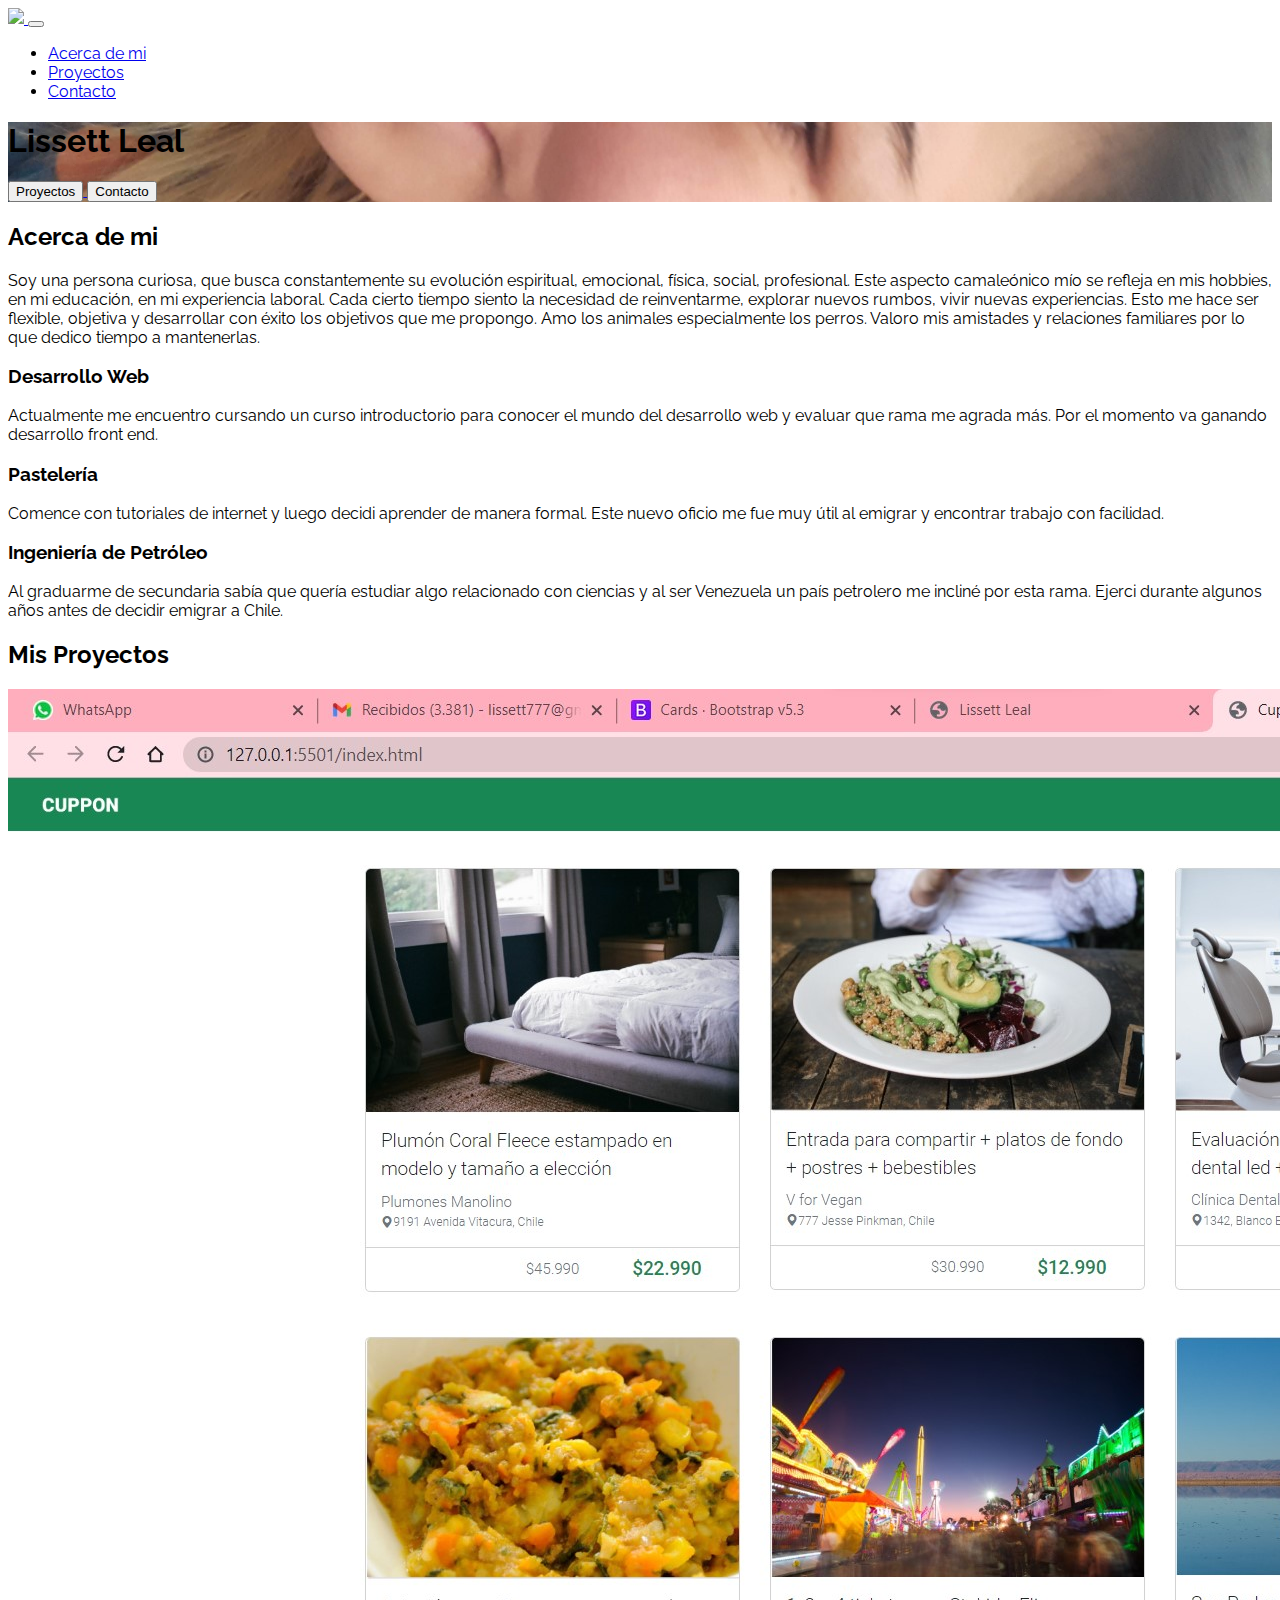
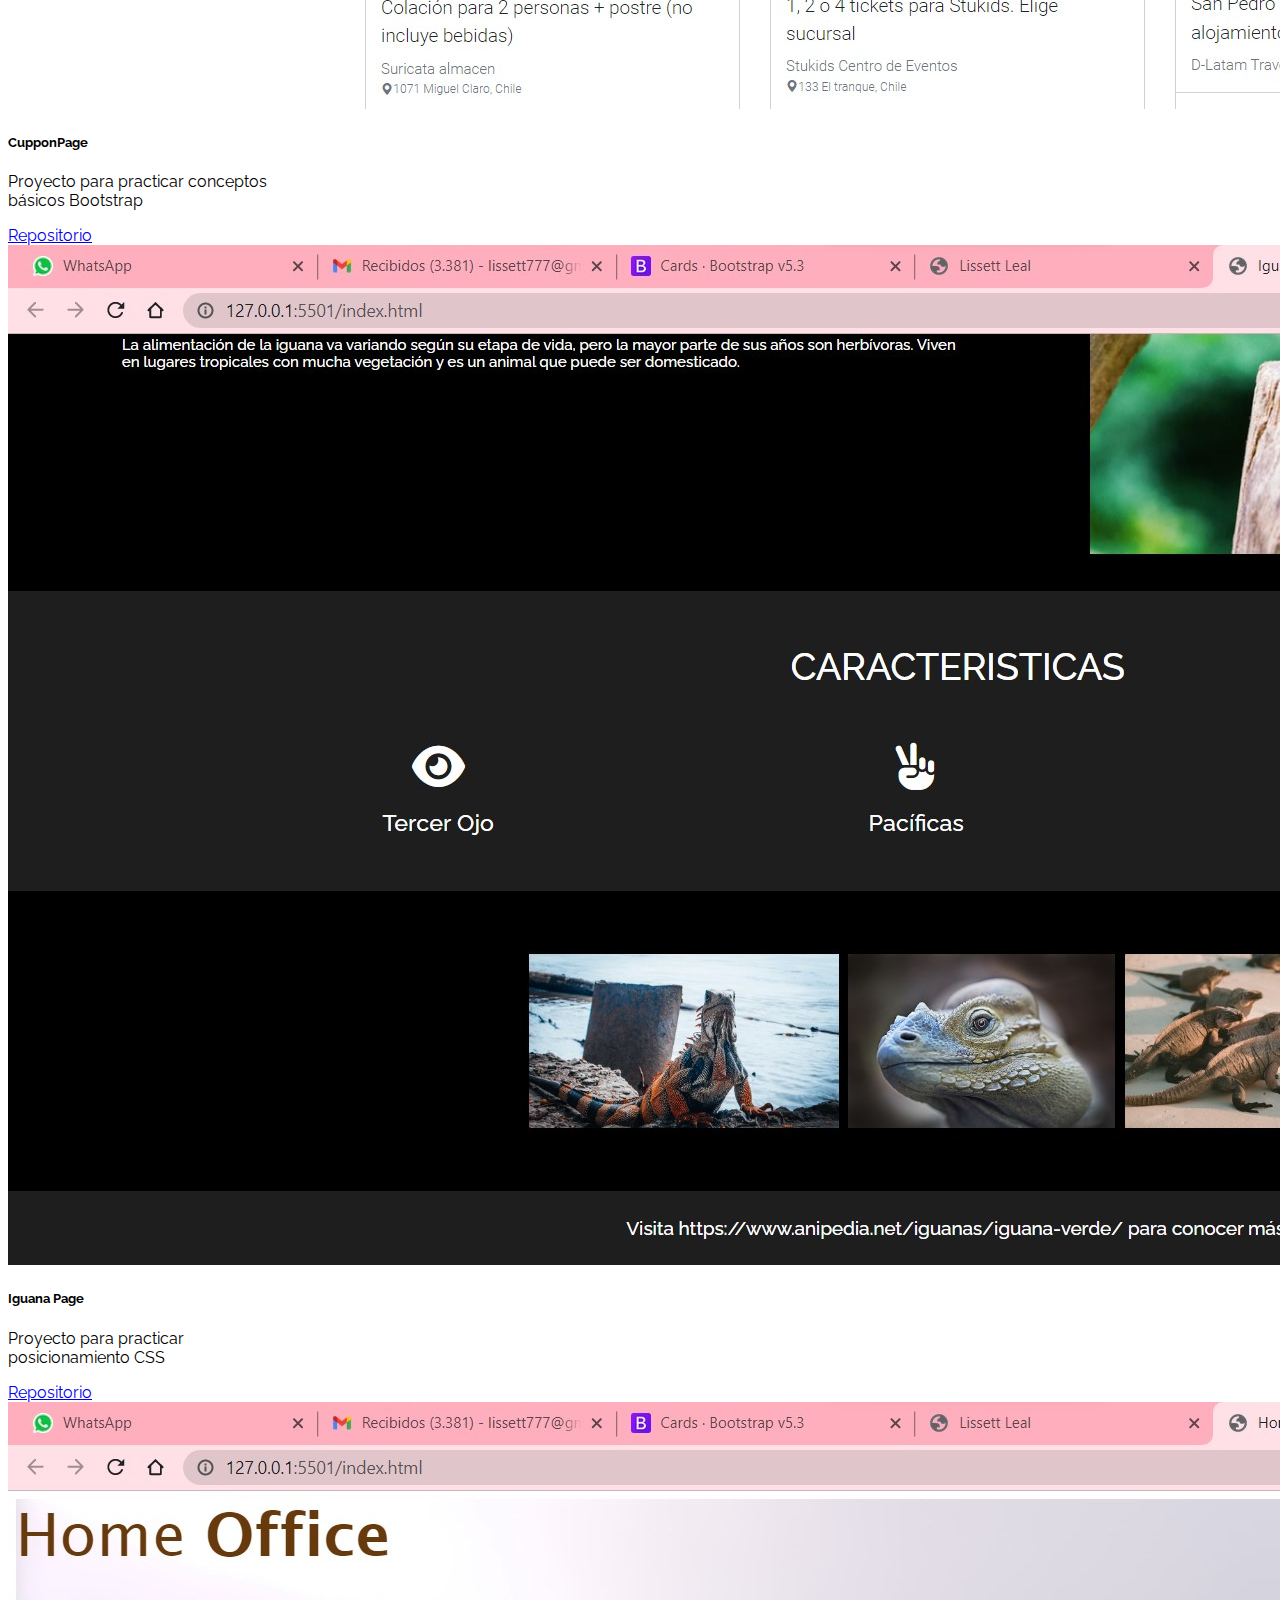
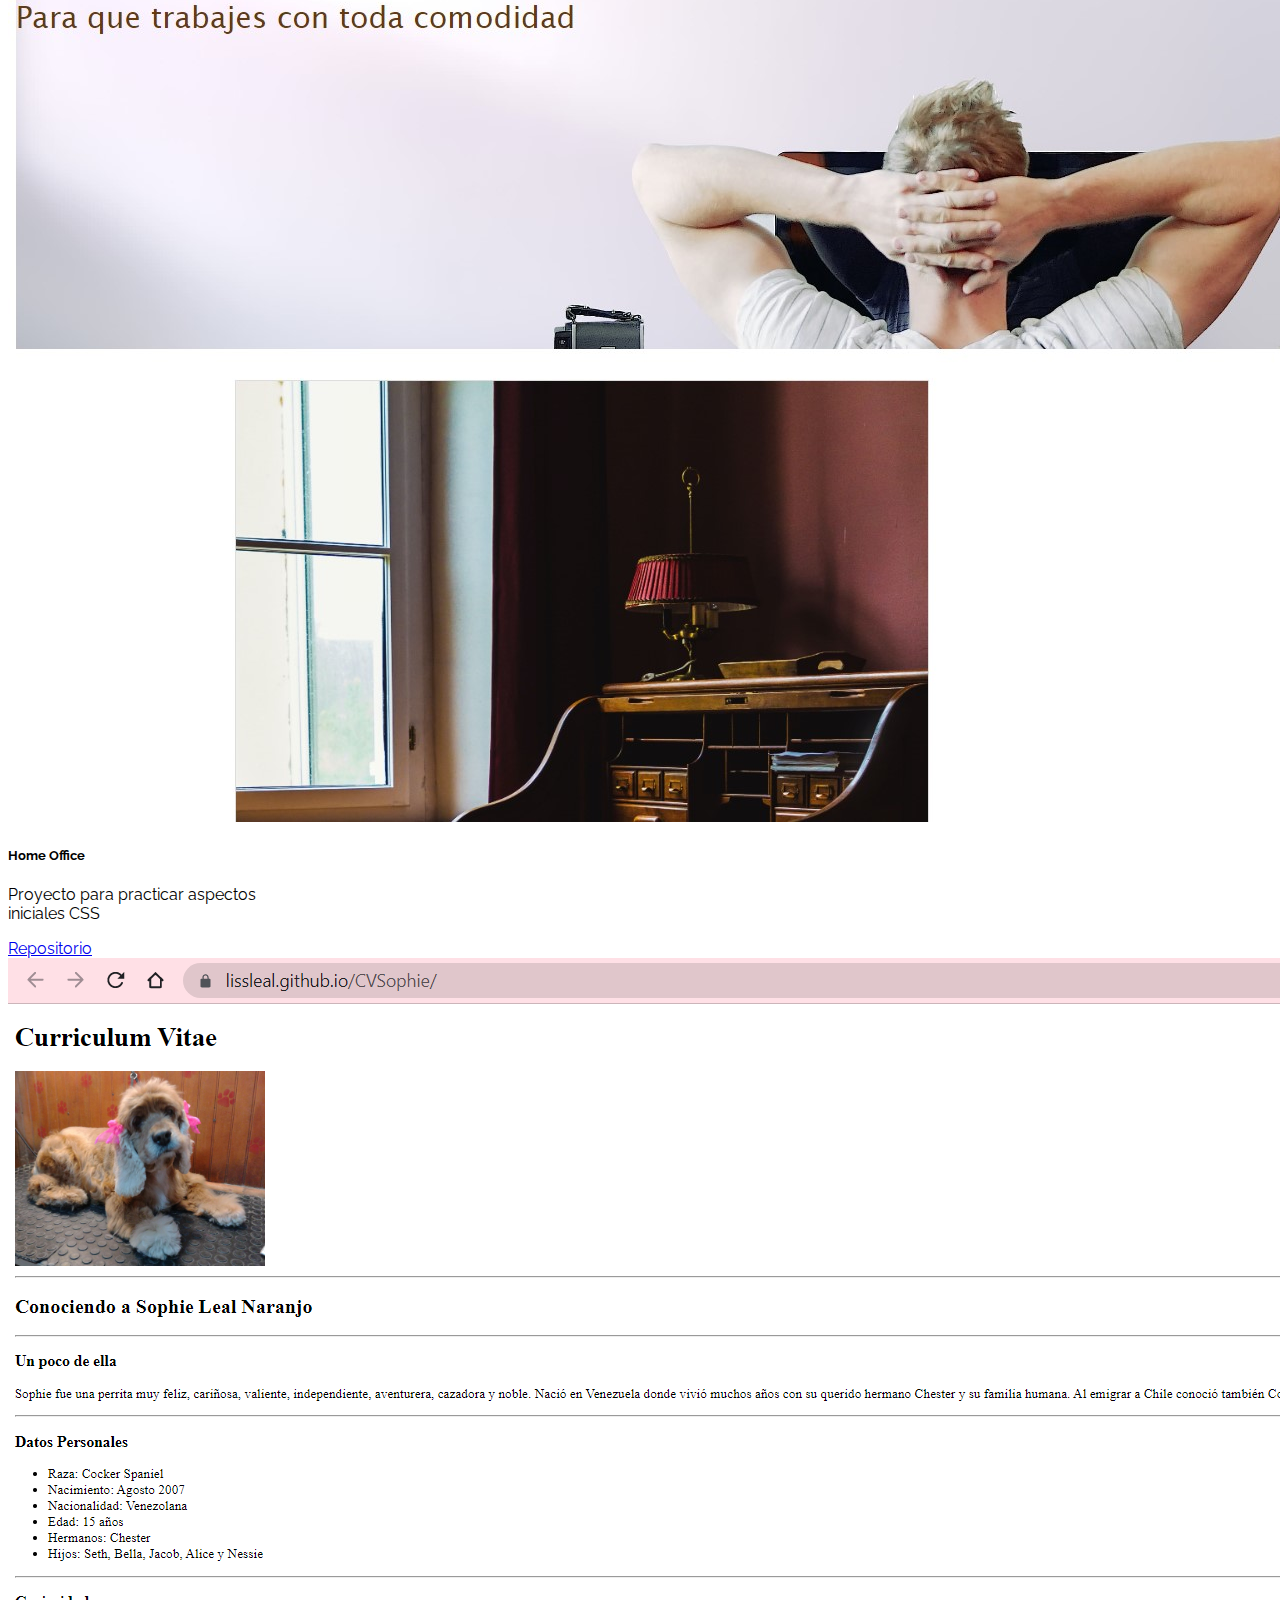
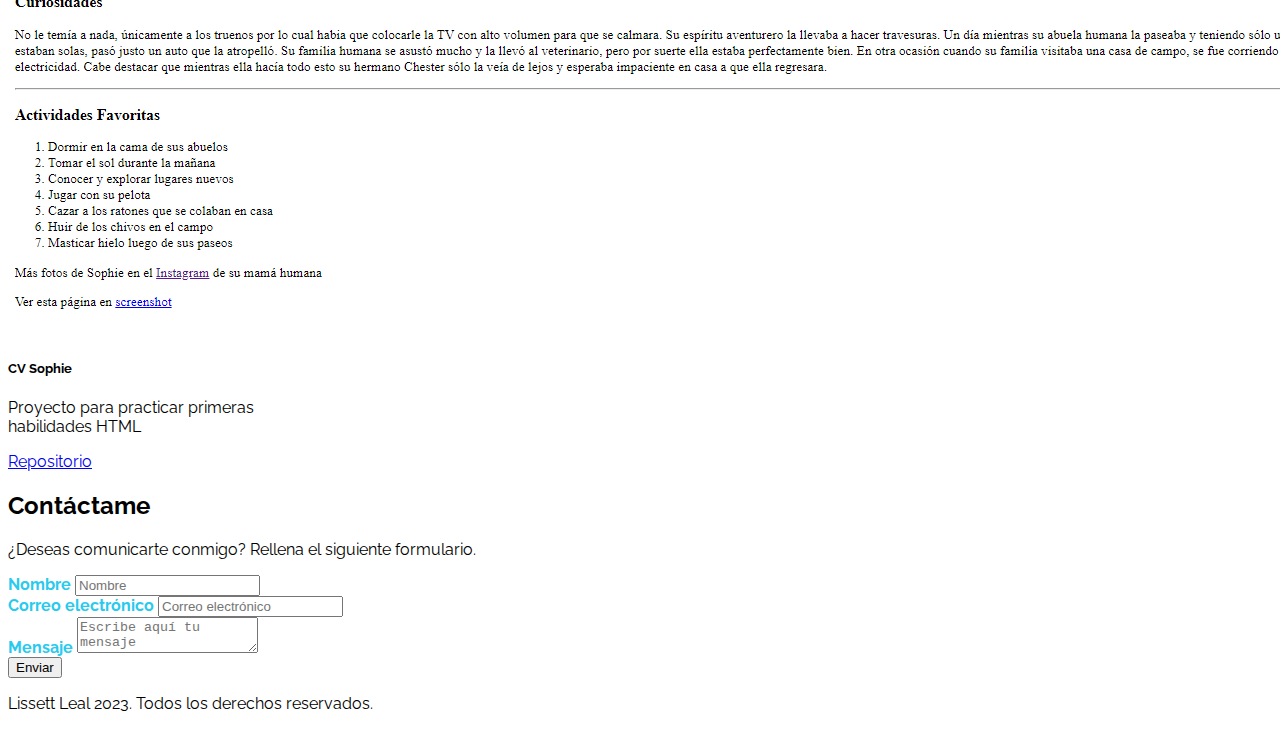
==== commit 0cf79bac: "se conectaron los links dentro de la pagina y a los repositorios, se cambio colores" ====
--- a/index.html
+++ b/index.html
@@ -28,9 +28,10 @@
   </head>
 
   <body>
-    <nav class="navbar navbar-expand-lg navbar-dark bg-primary fixed-top">
+    <!-- Barra de navegacion -->
+    <nav class="navbar navbar-expand-md navbar-dark bg-info">
       <div class="container">
-        <a class="navbar-brand" href="#">
+        <a class="navbar-brand" href="#Hero-Section">
           <img src="assets/img/Web Development Logo.png" class="img-fluid" />
         </a>
         <button
@@ -46,34 +47,39 @@
         <div class="collapse navbar-collapse" id="navbarSupportedContent">
           <ul class="navbar-nav ms-auto mb-2 mb-lg-0 fs-5">
             <li class="nav-item">
-              <a class="nav-link" href="#">Acerca de mi</a>
+              <a class="nav-link" href="#Acerca-de-mi">Acerca de mi</a>
             </li>
             <li class="nav-item">
-              <a class="nav-link" href="#">Pasatiempos</a>
+              <a class="nav-link" href="#Mis-trabajos">Proyectos</a>
             </li>
             <li class="nav-item">
-              <a class="nav-link" href="#">Contacto</a>
+              <a class="nav-link" href="#Contacto">Contacto</a>
             </li>
           </ul>
         </div>
       </div>
     </nav>
-
+<!-- Portada -->
     <header id="Hero-Section" class="text-light text-end py-5 mt-5">
       <div class="container">
         <div class="ms-auto col-12 col-md-7">
           <h1 class="display-1 fw-bold my-5">Lissett Leal</h1>
           <p class="my-5"></p>
           <div class="mb-5 pb-5">
-            <button class="btn btn-lg btn-outline-primary text-light me-4">
-              Trabajos
-            </button>
-            <button class="btn btn-lg btn-primary text-light">Contacto</button>
+            <a href="#Mis-trabajos">
+              <button class="btn btn-lg btn-primary text-light me-4">
+                Proyectos
+              </button>
+            </a>
+            <a href="#Contacto">
+              <button class="btn btn-lg btn-primary text-light">Contacto</button>
+            </a>
           </div>
         </div>
       </div>
     </header>
 
+    <!-- Seccion acerca de mi -->
     <section id="Acerca-de-mi" class="container text-center my-5">
       <h2 class="display-3 fw-bold my-4">Acerca de mi</h2>
 
@@ -121,56 +127,57 @@
       </div>
     </section>
 
+    <!-- Seccion de proyectos -->
     <section id="Mis-trabajos" class="my-5 p-5 bg-info">
       <h2 class="display-4 fw-bold text-center text-light mb-3">
-        Mis Trabajos
+        Mis Proyectos
       </h2>
 
-      <div class="row">
-        <div class="col-lg-3 col-md-6 col-sm-12 py-2">
-          <div class="card" style="width: 18rem;">
-            <img src="./assets/img/capturaproyecto4.jpg" class="card-img-top" alt="...">
+      <div class="row row-cols-1 row-cols-md-2 row-cols-lg-3 row-cols-xxl-4 g-4">
+        <div class="col">
+          <div class="card" style="width: 18rem;">
+            <img src="./assets/img/capturaproyecto4.jpg" class="card-img-top" alt="print de pantalla proyecto cuppon">
             <div class="card-body">
               <h5 class="card-title">CupponPage</h5>
               <p class="card-text">Proyecto para practicar conceptos básicos Bootstrap</p>
-              <a href="#" class="btn btn-primary">Repositorio</a>
-            </div>
-          </div>
-        </div>
-        <div class="col-lg-3 col-md-6 col-sm-12 py-2">
-          <div class="card" style="width: 18rem;">
-            <img src="./assets/img/capturaproyecto2.jpg" class="card-img-top" alt="...">
+              <a href="https://github.com/lissleal/cupponpage" class="btn btn-primary">Repositorio</a>
+            </div>
+          </div>
+        </div>
+        <div class="col">
+          <div class="card" style="width: 18rem;">
+            <img src="./assets/img/capturaproyecto2.jpg" class="card-img-top" alt="print de pantalla proyecto iguana">
             <div class="card-body">
               <h5 class="card-title">Iguana Page</h5>
               <p class="card-text">Proyecto para practicar posicionamiento CSS</p>
-              <a href="#" class="btn btn-primary">Repositorio</a>
-            </div>
-          </div>
-        </div>
-        <div class="col-lg-3 col-md-6 col-sm-12 py-2">
-          <div class="card" style="width: 18rem;">
-            <img src="./assets/img/capturaproyecto3.jpg" class="card-img-top" alt="...">
+              <a href="https://github.com/lissleal/iguanapage" class="btn btn-primary">Repositorio</a>
+            </div>
+          </div>
+        </div>
+        <div class="col">
+          <div class="card" style="width: 18rem;">
+            <img src="./assets/img/capturaproyecto3.jpg" class="card-img-top" alt="print de pantalla proyecto cuppon Home Office">
             <div class="card-body">
               <h5 class="card-title">Home Office</h5>
               <p class="card-text">Proyecto para practicar aspectos iniciales CSS</p>
-              <a href="#" class="btn btn-primary">Repositorio</a>
-            </div>
-          </div>
-        </div>
-        <div class="col-lg-3 col-md-6 col-sm-12 py-2">
-          <div class="card" style="width: 18rem;">
-            <img src="./assets/img/Captureproyecto1.png" class="card-img-top" alt="...">
+              <a href="https://github.com/lissleal/landingdeco" class="btn btn-primary">Repositorio</a>
+            </div>
+          </div>
+        </div>
+        <div class="col">
+          <div class="card" style="width: 18rem;">
+            <img src="./assets/img/Captureproyecto1.png" class="card-img-top" alt="print de pantalla proyecto sophie">
             <div class="card-body">
               <h5 class="card-title">CV Sophie</h5>
               <p class="card-text">Proyecto para practicar primeras habilidades HTML</p>
-              <a href="#" class="btn btn-primary">Repositorio</a>
+              <a href="https://github.com/lissleal/CVSophie" class="btn btn-primary">Repositorio</a>
             </div>
           </div>
         </div>
       </div>
     </section>
 
-
+<!-- Seccion de contacto -->
     
     <section id="Contacto" class="container my-5">
       <h2 class="display-4 fw-bold text-center my-4">Contáctame</h2>
@@ -199,12 +206,13 @@
         </div>
 
         <div class="my-3 text-end">
-          <button class="btn btn-info text-light">Enviar</button>
+          <button class="btn btn-primary text-light">Enviar</button>
         </div>
       </form>
     </section>
 
-    <footer class="bg-dark text-center text-light p-4">
+    <!-- Seccion footer -->
+    <footer class="bg-info text-center text-light p-4">
       <p class="mb-0">Lissett Leal 2023. Todos los derechos reservados.</p>
     </footer>
 
--- a/assets/css/estilos.css
+++ b/assets/css/estilos.css
@@ -24,7 +24,7 @@
 
 #Contacto form label {
   font-weight: 700;
-  color: #ec6cdd;
+  color: #28caee;
 }
 
 @media (max-width: 768px) {
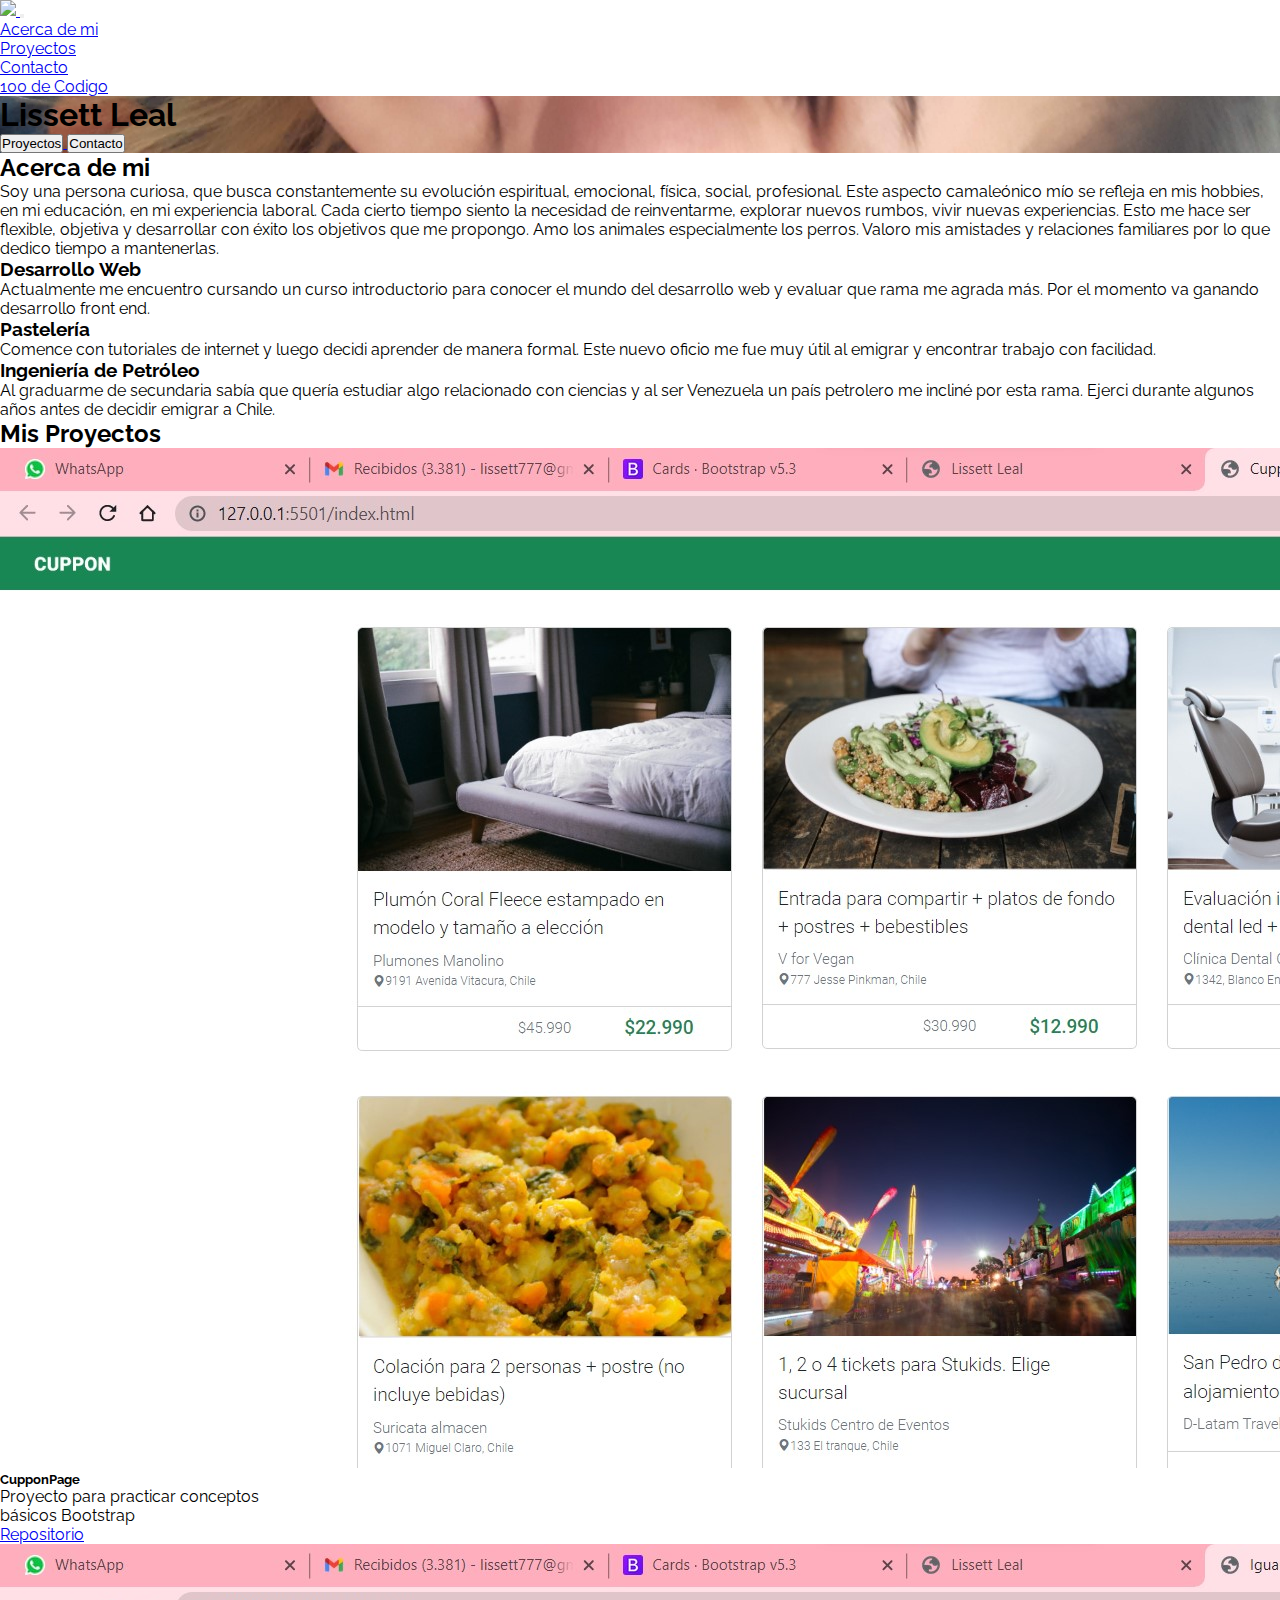
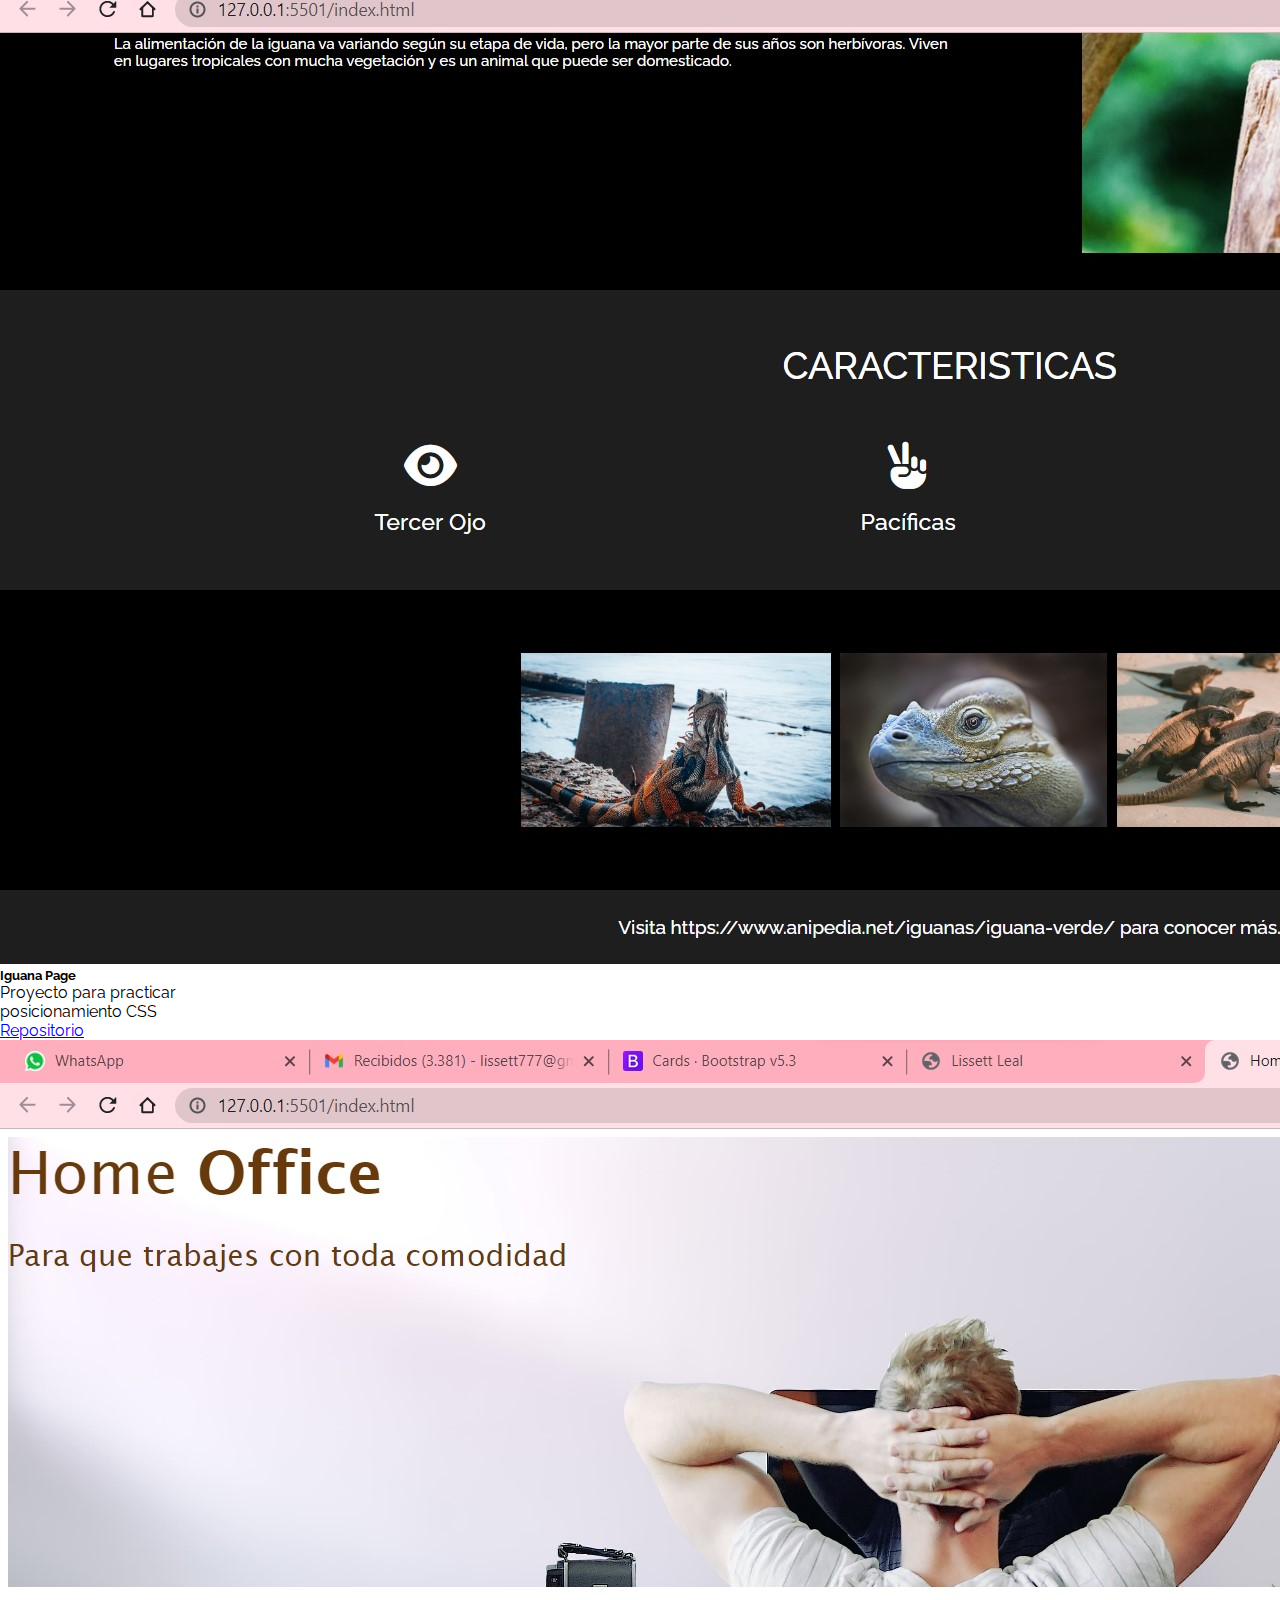
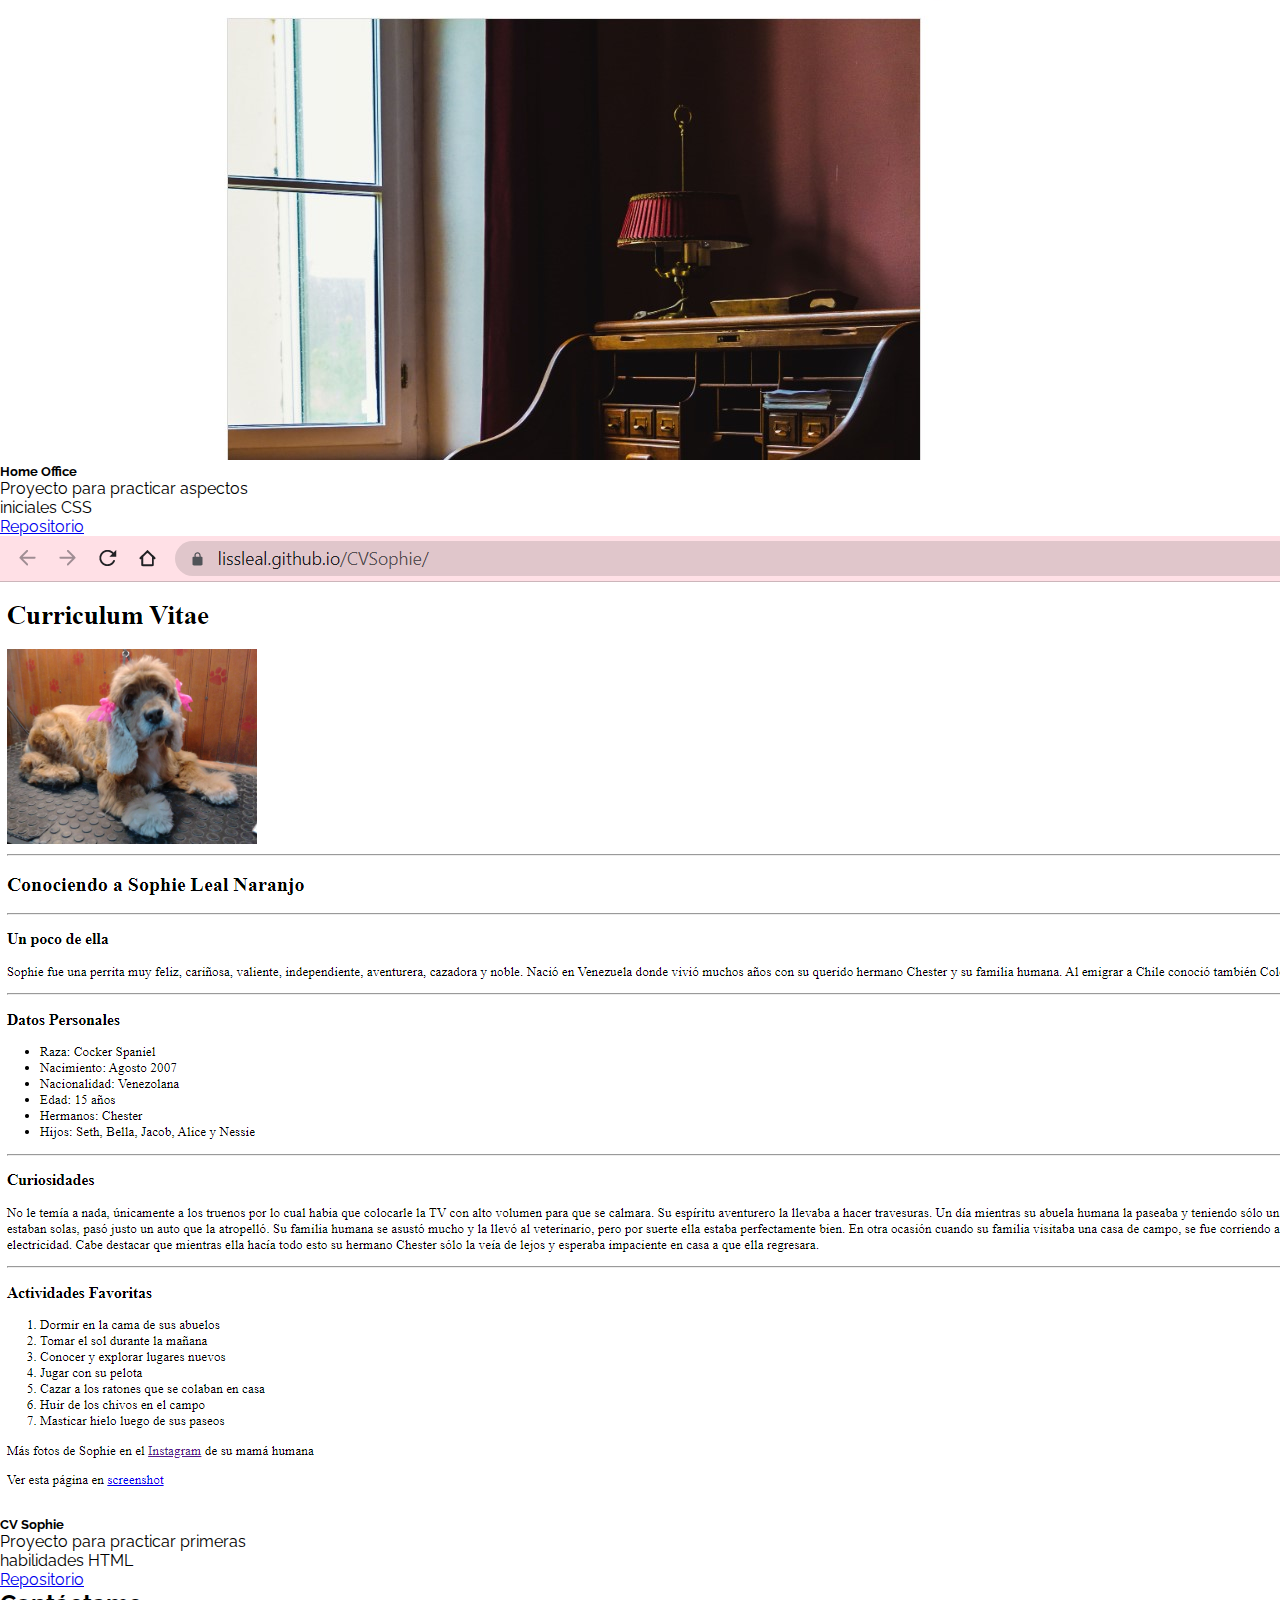
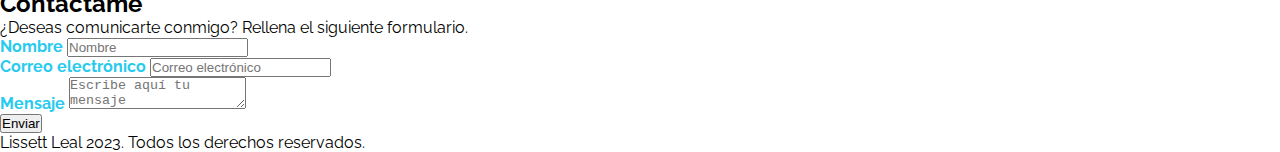
==== commit 6cd90574: "Cree pagina de mini proyectos e hice el primer dia lector de codigo de barras" ====
--- a/index.html
+++ b/index.html
@@ -55,6 +55,9 @@
             <li class="nav-item">
               <a class="nav-link" href="#Contacto">Contacto</a>
             </li>
+            <li class="nav-item">
+              <a class="nav-link" href="./miniproy.html">100 de Codigo</a>
+            </li>
           </ul>
         </div>
       </div>
--- a/assets/css/estilos.css
+++ b/assets/css/estilos.css
@@ -1,7 +1,132 @@
 body {
   font-family: "Raleway", sans-serif;
 }
+/* Reseteando propiedades */
+*{
+  padding: 0;
+  margin: 0;
+  box-sizing: border-box;
+  list-style-type: none;
+}
 
+/* Estilos barra de navegacion */
+.barranav {
+  background-color: blueviolet;
+  display: flex;
+  justify-content: space-between;
+  align-items: center;
+  padding: 0 20px;  
+}
+.itemmenu {
+color: white;
+text-decoration: none;
+}
+
+/* Estilos main */
+.hero {
+  background-image: url(../img/escritorio.jpg);
+  background-size: cover;
+  height: 100vh;
+  display: flex;
+  flex-direction: column;
+  align-items: start;
+  justify-content: center;
+  gap: 20px;
+  padding-left: 50px;
+}
+.hero__titulo {
+  font-size: 80px;
+  color: rgb(125, 82, 165);
+}
+.hero__parrafo {
+  font-size: 25px;
+  background-color: rgba(137, 43, 226, 0.527);
+  border-radius: 5px;
+  padding: 5px;
+  color: white;
+}
+
+.dias {
+  background-color: blueviolet;
+  padding: 20px;
+}
+.indicacion {
+  background-color: white;
+  padding: 20px;
+  border-radius: 5px;
+  display: flex;
+  flex-direction: column;
+  text-align: center;
+  gap: 20px;
+  margin: 20px 0;
+}
+
+.ejemplo {
+  background-color: white;
+  display: flex;
+  flex-direction: column;
+  align-items: center;
+  padding: 10px;
+  border-radius: 5px;
+}
+.ejemplo__imagen {
+  width: 100%;
+}
+
+/* estilos dia 1 */
+ @import url('https://fonts.googleapis.com/css2?family=Outfit:wght@400;700&display=swap');
+
+ .resultado {
+  background-color: white;
+  display: flex;
+  flex-direction: column;
+  align-items: center;
+  padding: 10px;
+  border-radius: 5px;
+  margin: 10px 0;
+  font-family: 'Outfit', sans-serif;
+}
+.fondo1 {
+  background-color: hsl(212, 45%, 89%);
+  width: 100%;
+  display: flex;
+  justify-content: center;
+}
+.card1 {
+  background-color: white;
+  margin: 10px 25px;
+  border-radius: 15px;
+  display: flex;
+  flex-direction: column;
+  align-items: center;
+  gap: 20px;
+  padding: 10px;
+  text-align: center;
+}
+.codigobarra {
+  width: 100%;
+  border-radius: 10px;
+}
+.titulo1 {
+  font-weight: 700;
+  font-size: 16px;
+  padding: 0 18px;
+}
+.parrafo1 {
+  font-weight: 400;
+  font-size: 12px;
+  padding: 0 18px 20px 18px;
+}
+
+@media screen and (min-width: 767px) {
+  .dias {
+    display: grid;
+    grid-template-columns: 1fr 1fr 1fr;
+    gap: 20px;
+
+  }
+}
+/* Esto viene de bootstrap */
 /* Hero Section */
 
 #Hero-Section {
